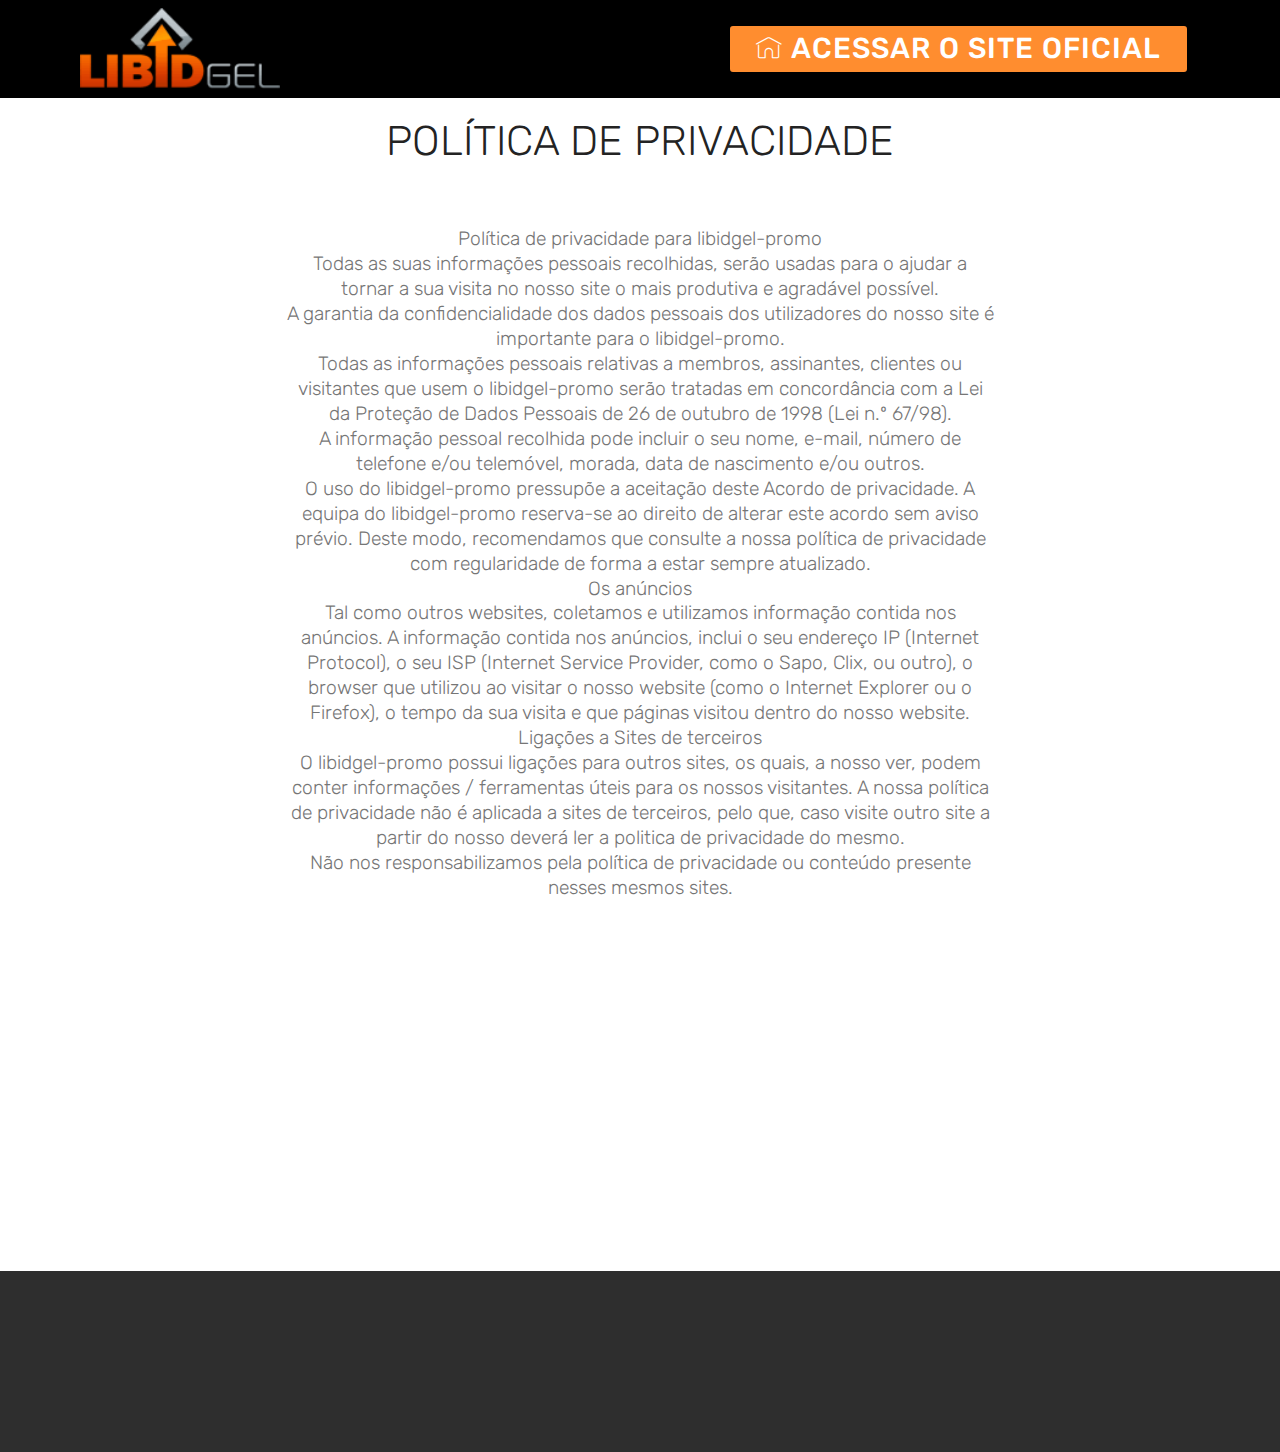
==== politica-de-privacidade.html @ c7ef982f "create github pages" ====
<!DOCTYPE html>
<html  >
<head>
  <!-- Site made with Mobirise Website Builder v4.9.7, https://mobirise.com -->
  <meta charset="UTF-8">
  <meta http-equiv="X-UA-Compatible" content="IE=edge">
  <meta name="generator" content="Mobirise v4.9.7, mobirise.com">
  <meta name="viewport" content="width=device-width, initial-scale=1, minimum-scale=1">
  <link rel="shortcut icon" href="assets/images/icone-128x135.png" type="image/x-icon">
  <meta name="description" content="Políticas de Privacidade LibidGel-Promo">
  
  <title>Política de Privacidade</title>
  <link rel="stylesheet" href="assets/web/assets/mobirise-icons/mobirise-icons.css">
  <link rel="stylesheet" href="assets/tether/tether.min.css">
  <link rel="stylesheet" href="assets/bootstrap/css/bootstrap.min.css">
  <link rel="stylesheet" href="assets/bootstrap/css/bootstrap-grid.min.css">
  <link rel="stylesheet" href="assets/bootstrap/css/bootstrap-reboot.min.css">
  <link rel="stylesheet" href="assets/dropdown/css/style.css">
  <link rel="stylesheet" href="assets/animatecss/animate.min.css">
  <link rel="stylesheet" href="assets/theme/css/style.css">
  <link rel="stylesheet" href="assets/mobirise/css/mbr-additional.css" type="text/css">
  
  
  
</head>
<body>

<!-- Google Analytics -->
<!-- Global site tag (gtag.js) - Google Analytics -->
<script async src="https://www.googletagmanager.com/gtag/js?id=UA-137800608-1"></script>
<script>
  window.dataLayer = window.dataLayer || [];
  function gtag(){dataLayer.push(arguments);}
  gtag('js', new Date());

  gtag('config', 'UA-137800608-1');
</script>
<!-- /Google Analytics -->


  <section class="menu cid-rmMFnK9U9A" once="menu" id="menu1-o">

    

    <nav class="navbar navbar-expand beta-menu navbar-dropdown align-items-center navbar-fixed-top navbar-toggleable-sm">
        <button class="navbar-toggler navbar-toggler-right" type="button" data-toggle="collapse" data-target="#navbarSupportedContent" aria-controls="navbarSupportedContent" aria-expanded="false" aria-label="Toggle navigation">
            <div class="hamburger">
                <span></span>
                <span></span>
                <span></span>
                <span></span>
            </div>
        </button>
        <div class="menu-logo">
            <div class="navbar-brand">
                <span class="navbar-logo">
                    <a href="https://mobirise.co">
                         <img src="assets/images/logo-libid-164x67.png" alt="Mobirise" title="" style="height: 5.1rem;">
                    </a>
                </span>
                
            </div>
        </div>
        <div class="collapse navbar-collapse" id="navbarSupportedContent">
            
            <div class="navbar-buttons mbr-section-btn"><a class="btn btn-sm btn-primary display-4" href="https://mobirise.co"><span class="mbri-home mbr-iconfont mbr-iconfont-btn"></span>
                    ACESSAR O SITE OFICIAL</a></div>
        </div>
    </nav>
</section>

<section class="engine"><a href="https://mobirise.info/v">free html templates</a></section><section class="mbr-section content4 cid-rmMQzLjRsf" id="content4-r">

    

    <div class="container">
        <div class="media-container-row">
            <div class="title col-12 col-md-8">
                <h2 class="align-center pb-3 mbr-fonts-style display-2">POLÍTICA DE PRIVACIDADE<br><br></h2>
                <h3 class="mbr-section-subtitle align-center mbr-light mbr-fonts-style display-5">Política de privacidade para libidgel-promo
<div>Todas as suas informações pessoais recolhidas, serão usadas para o ajudar a tornar a sua visita no nosso site o mais produtiva e agradável possível.
</div><div>
</div><div>A garantia da confidencialidade dos dados pessoais dos utilizadores do nosso site é importante para o libidgel-promo.
</div><div>
</div><div>Todas as informações pessoais relativas a membros, assinantes, clientes ou visitantes que usem o libidgel-promo serão tratadas em concordância com a Lei da Proteção de Dados Pessoais de 26 de outubro de 1998 (Lei n.º 67/98).
</div><div>
</div><div>A informação pessoal recolhida pode incluir o seu nome, e-mail, número de telefone e/ou telemóvel, morada, data de nascimento e/ou outros.
</div><div>
</div><div>O uso do libidgel-promo pressupõe a aceitação deste Acordo de privacidade. A equipa do libidgel-promo reserva-se ao direito de alterar este acordo sem aviso prévio. Deste modo, recomendamos que consulte a nossa política de privacidade com regularidade de forma a estar sempre atualizado.
</div><div>
</div><div>Os anúncios
</div><div>Tal como outros websites, coletamos e utilizamos informação contida nos anúncios. A informação contida nos anúncios, inclui o seu endereço IP (Internet Protocol), o seu ISP (Internet Service Provider, como o Sapo, Clix, ou outro), o browser que utilizou ao visitar o nosso website (como o Internet Explorer ou o Firefox), o tempo da sua visita e que páginas visitou dentro do nosso website.
</div><div>
</div><div>Ligações a Sites de terceiros
</div><div>O libidgel-promo possui ligações para outros sites, os quais, a nosso ver, podem conter informações / ferramentas úteis para os nossos visitantes. A nossa política de privacidade não é aplicada a sites de terceiros, pelo que, caso visite outro site a partir do nosso deverá ler a politica de privacidade do mesmo.
</div><div>
</div><div>Não nos responsabilizamos pela política de privacidade ou conteúdo presente nesses mesmos sites.</div></h3>
                
            </div>
        </div>
    </div>
</section>

<section class="features9 cid-rmMR4OWIjX" id="features9-s">

    

    
    <div class="container">
        <div class="row justify-content-center">
            <div class="card p-3 col-12 col-md-6">
                <div class="media-container-row">
                    <div class="card-img pr-2">
                        <a href="index.html"><span class="mbr-iconfont mbri-home" style="color: rgb(247, 126, 1); fill: rgb(247, 126, 1); font-size: 73px;"></span></a>
                    </div>
                    <div class="card-box">
                        <h4 class="card-title py-3 mbr-fonts-style display-7"><a href="index.html" class="text-info">VOLTAR PARA PÁGINA INICIAL</a></h4>
                        
                    </div>
                </div>
            </div>

            

            

            
        </div>
    </div>
</section>

<section once="footers" class="cid-rmMQmpkQiu" id="footer6-q">

    

    

    <div class="container">
        <div class="media-container-row align-center mbr-white">
            <div class="col-12">
                <p class="mbr-text mb-0 mbr-fonts-style display-7"><a href="politica-de-privacidade.html" target="_blank">POLÍTICA DE PRIVACIDADE</a><br>© Copyright 2019 LibidGel-Promo.github - All Rights Reserved
                </p>
            </div>
        </div>
    </div>
</section>


  <script src="assets/web/assets/jquery/jquery.min.js"></script>
  <script src="assets/popper/popper.min.js"></script>
  <script src="assets/tether/tether.min.js"></script>
  <script src="assets/bootstrap/js/bootstrap.min.js"></script>
  <script src="assets/dropdown/js/script.min.js"></script>
  <script src="assets/touchswipe/jquery.touch-swipe.min.js"></script>
  <script src="assets/viewportchecker/jquery.viewportchecker.js"></script>
  <script src="assets/smoothscroll/smooth-scroll.js"></script>
  <script src="assets/theme/js/script.js"></script>
  
  
 <div id="scrollToTop" class="scrollToTop mbr-arrow-up"><a style="text-align: center;"><i class="mbr-arrow-up-icon mbr-arrow-up-icon-cm cm-icon cm-icon-smallarrow-up"></i></a></div>
    <input name="animation" type="hidden">
  </body>
</html>
---- assets/web/assets/mobirise-icons/mobirise-icons.css ----
@font-face {
  font-family: 'MobiriseIcons';
  src:  url('mobirise-icons.eot?spat4u');
  src:  url('mobirise-icons.eot?spat4u#iefix') format('embedded-opentype'),
    url('mobirise-icons.ttf?spat4u') format('truetype'),
    url('mobirise-icons.woff?spat4u') format('woff'),
    url('mobirise-icons.svg?spat4u#MobiriseIcons') format('svg');
  font-weight: normal;
  font-style: normal;
}

[class^="mbri-"], [class*=" mbri-"] {
  /* use !important to prevent issues with browser extensions that change fonts */
  font-family: MobiriseIcons !important;
  speak: none;
  font-style: normal;
  font-weight: normal;
  font-variant: normal;
  text-transform: none;
  line-height: 1;

  /* Better Font Rendering =========== */
  -webkit-font-smoothing: antialiased;
  -moz-osx-font-smoothing: grayscale;
}

.mbri-add-submenu:before {
  content: "\e900";
}
.mbri-alert:before {
  content: "\e901";
}
.mbri-align-center:before {
  content: "\e902";
}
.mbri-align-justify:before {
  content: "\e903";
}
.mbri-align-left:before {
  content: "\e904";
}
.mbri-align-right:before {
  content: "\e905";
}
.mbri-android:before {
  content: "\e906";
}
.mbri-apple:before {
  content: "\e907";
}
.mbri-arrow-down:before {
  content: "\e908";
}
.mbri-arrow-next:before {
  content: "\e909";
}
.mbri-arrow-prev:before {
  content: "\e90a";
}
.mbri-arrow-up:before {
  content: "\e90b";
}
.mbri-bold:before {
  content: "\e90c";
}
.mbri-bookmark:before {
  content: "\e90d";
}
.mbri-bootstrap:before {
  content: "\e90e";
}
.mbri-briefcase:before {
  content: "\e90f";
}
.mbri-browse:before {
  content: "\e910";
}
.mbri-bulleted-list:before {
  content: "\e911";
}
.mbri-calendar:before {
  content: "\e912";
}
.mbri-camera:before {
  content: "\e913";
}
.mbri-cart-add:before {
  content: "\e914";
}
.mbri-cart-full:before {
  content: "\e915";
}
.mbri-cash:before {
  content: "\e916";
}
.mbri-change-style:before {
  content: "\e917";
}
.mbri-chat:before {
  content: "\e918";
}
.mbri-clock:before {
  content: "\e919";
}
.mbri-close:before {
  content: "\e91a";
}
.mbri-cloud:before {
  content: "\e91b";
}
.mbri-code:before {
  content: "\e91c";
}
.mbri-contact-form:before {
  content: "\e91d";
}
.mbri-credit-card:before {
  content: "\e91e";
}
.mbri-cursor-click:before {
  content: "\e91f";
}
.mbri-cust-feedback:before {
  content: "\e920";
}
.mbri-database:before {
  content: "\e921";
}
.mbri-delivery:before {
  content: "\e922";
}
.mbri-desktop:before {
  content: "\e923";
}
.mbri-devices:before {
  content: "\e924";
}
.mbri-down:before {
  content: "\e925";
}
.mbri-download:before {
  content: "\e989";
}
.mbri-drag-n-drop:before {
  content: "\e927";
}
.mbri-drag-n-drop2:before {
  content: "\e928";
}
.mbri-edit:before {
  content: "\e929";
}
.mbri-edit2:before {
  content: "\e92a";
}
.mbri-error:before {
  content: "\e92b";
}
.mbri-extension:before {
  content: "\e92c";
}
.mbri-features:before {
  content: "\e92d";
}
.mbri-file:before {
  content: "\e92e";
}
.mbri-flag:before {
  content: "\e92f";
}
.mbri-folder:before {
  content: "\e930";
}
.mbri-gift:before {
  content: "\e931";
}
.mbri-github:before {
  content: "\e932";
}
.mbri-globe:before {
  content: "\e933";
}
.mbri-globe-2:before {
  content: "\e934";
}
.mbri-growing-chart:before {
  content: "\e935";
}
.mbri-hearth:before {
  content: "\e936";
}
.mbri-help:before {
  content: "\e937";
}
.mbri-home:before {
  content: "\e938";
}
.mbri-hot-cup:before {
  content: "\e939";
}
.mbri-idea:before {
  content: "\e93a";
}
.mbri-image-gallery:before {
  content: "\e93b";
}
.mbri-image-slider:before {
  content: "\e93c";
}
.mbri-info:before {
  content: "\e93d";
}
.mbri-italic:before {
  content: "\e93e";
}
.mbri-key:before {
  content: "\e93f";
}
.mbri-laptop:before {
  content: "\e940";
}
.mbri-layers:before {
  content: "\e941";
}
.mbri-left-right:before {
  content: "\e942";
}
.mbri-left:before {
  content: "\e943";
}
.mbri-letter:before {
  content: "\e944";
}
.mbri-like:before {
  content: "\e945";
}
.mbri-link:before {
  content: "\e946";
}
.mbri-lock:before {
  content: "\e947";
}
.mbri-login:before {
  content: "\e948";
}
.mbri-logout:before {
  content: "\e949";
}
.mbri-magic-stick:before {
  content: "\e94a";
}
.mbri-map-pin:before {
  content: "\e94b";
}
.mbri-menu:before {
  content: "\e94c";
}
.mbri-mobile:before {
  content: "\e94d";
}
.mbri-mobile2:before {
  content: "\e94e";
}
.mbri-mobirise:before {
  content: "\e94f";
}
.mbri-more-horizontal:before {
  content: "\e950";
}
.mbri-more-vertical:before {
  content: "\e951";
}
.mbri-music:before {
  content: "\e952";
}
.mbri-new-file:before {
  content: "\e953";
}
.mbri-numbered-list:before {
  content: "\e954";
}
.mbri-opened-folder:before {
  content: "\e955";
}
.mbri-pages:before {
  content: "\e956";
}
.mbri-paper-plane:before {
  content: "\e957";
}
.mbri-paperclip:before {
  content: "\e958";
}
.mbri-photo:before {
  content: "\e959";
}
.mbri-photos:before {
  content: "\e95a";
}
.mbri-pin:before {
  content: "\e95b";
}
.mbri-play:before {
  content: "\e95c";
}
.mbri-plus:before {
  content: "\e95d";
}
.mbri-preview:before {
  content: "\e95e";
}
.mbri-print:before {
  content: "\e95f";
}
.mbri-protect:before {
  content: "\e960";
}
.mbri-question:before {
  content: "\e961";
}
.mbri-quote-left:before {
  content: "\e962";
}
.mbri-quote-right:before {
  content: "\e963";
}
.mbri-refresh:before {
  content: "\e964";
}
.mbri-responsive:before {
  content: "\e965";
}
.mbri-right:before {
  content: "\e966";
}
.mbri-rocket:before {
  content: "\e967";
}
.mbri-sad-face:before {
  content: "\e968";
}
.mbri-sale:before {
  content: "\e969";
}
.mbri-save:before {
  content: "\e96a";
}
.mbri-search:before {
  content: "\e96b";
}
.mbri-setting:before {
  content: "\e96c";
}
.mbri-setting2:before {
  content: "\e96d";
}
.mbri-setting3:before {
  content: "\e96e";
}
.mbri-share:before {
  content: "\e96f";
}
.mbri-shopping-bag:before {
  content: "\e970";
}
.mbri-shopping-basket:before {
  content: "\e971";
}
.mbri-shopping-cart:before {
  content: "\e972";
}
.mbri-sites:before {
  content: "\e973";
}
.mbri-smile-face:before {
  content: "\e974";
}
.mbri-speed:before {
  content: "\e975";
}
.mbri-star:before {
  content: "\e976";
}
.mbri-success:before {
  content: "\e977";
}
.mbri-sun:before {
  content: "\e978";
}
.mbri-sun2:before {
  content: "\e979";
}
.mbri-tablet:before {
  content: "\e97a";
}
.mbri-tablet-vertical:before {
  content: "\e97b";
}
.mbri-target:before {
  content: "\e97c";
}
.mbri-timer:before {
  content: "\e97d";
}
.mbri-to-ftp:before {
  content: "\e97e";
}
.mbri-to-local-drive:before {
  content: "\e97f";
}
.mbri-touch-swipe:before {
  content: "\e980";
}
.mbri-touch:before {
  content: "\e981";
}
.mbri-trash:before {
  content: "\e982";
}
.mbri-underline:before {
  content: "\e983";
}
.mbri-unlink:before {
  content: "\e984";
}
.mbri-unlock:before {
  content: "\e985";
}
.mbri-up-down:before {
  content: "\e986";
}
.mbri-up:before {
  content: "\e987";
}
.mbri-update:before {
  content: "\e988";
}
.mbri-upload:before {
 content: "\e926"; 
}
.mbri-user:before {
  content: "\e98a";
}
.mbri-user2:before {
  content: "\e98b";
}
.mbri-users:before {
  content: "\e98c";
}
.mbri-video:before {
  content: "\e98d";
}
.mbri-video-play:before {
  content: "\e98e";
}
.mbri-watch:before {
  content: "\e98f";
}
.mbri-website-theme:before {
  content: "\e990";
}
.mbri-wifi:before {
  content: "\e991";
}
.mbri-windows:before {
  content: "\e992";
}
.mbri-zoom-out:before {
  content: "\e993";
}
.mbri-redo:before {
  content: "\e994";
}
.mbri-undo:before {
  content: "\e995";
}
---- assets/dropdown/css/style.css ----
.navbar-dropdown {
  left: 0;
  padding: 0;
  position: absolute;
  right: 0;
  top: 0;
  transition: all 0.45s ease;
  z-index: 1030;
  background: #282828; }
  .navbar-dropdown .navbar-logo {
    margin-right: 0.8rem;
    transition: margin 0.3s ease-in-out;
    vertical-align: middle; }
    .navbar-dropdown .navbar-logo img {
      height: 3.125rem;
      transition: all 0.3s ease-in-out; }
    .navbar-dropdown .navbar-logo.mbr-iconfont {
      font-size: 3.125rem;
      line-height: 3.125rem; }
  .navbar-dropdown .navbar-caption {
    font-weight: 700;
    white-space: normal;
    vertical-align: -4px;
    line-height: 3.125rem !important; }
    .navbar-dropdown .navbar-caption, .navbar-dropdown .navbar-caption:hover {
      color: inherit;
      text-decoration: none; }
  .navbar-dropdown .mbr-iconfont + .navbar-caption {
    vertical-align: -1px; }
  .navbar-dropdown.navbar-fixed-top {
    position: fixed; }
  .navbar-dropdown .navbar-brand span {
    vertical-align: -4px; }
  .navbar-dropdown.bg-color.transparent {
    background: none; }
  .navbar-dropdown.navbar-short .navbar-brand {
    padding: 0.625rem 0; }
    .navbar-dropdown.navbar-short .navbar-brand span {
      vertical-align: -1px; }
  .navbar-dropdown.navbar-short .navbar-caption {
    line-height: 2.375rem !important;
    vertical-align: -2px; }
  .navbar-dropdown.navbar-short .navbar-logo {
    margin-right: 0.5rem; }
    .navbar-dropdown.navbar-short .navbar-logo img {
      height: 2.375rem; }
    .navbar-dropdown.navbar-short .navbar-logo.mbr-iconfont {
      font-size: 2.375rem;
      line-height: 2.375rem; }
  .navbar-dropdown.navbar-short .mbr-table-cell {
    height: 3.625rem; }
  .navbar-dropdown .navbar-close {
    left: 0.6875rem;
    position: fixed;
    top: 0.75rem;
    z-index: 1000; }
  .navbar-dropdown .hamburger-icon {
    content: "";
    display: inline-block;
    vertical-align: middle;
    width: 16px;
    -webkit-box-shadow: 0 -6px 0 1px #282828,0 0 0 1px #282828,0 6px 0 1px #282828;
    -moz-box-shadow: 0 -6px 0 1px #282828,0 0 0 1px #282828,0 6px 0 1px #282828;
    box-shadow: 0 -6px 0 1px #282828,0 0 0 1px #282828,0 6px 0 1px #282828; }

.dropdown-menu .dropdown-toggle[data-toggle="dropdown-submenu"]::after {
  border-bottom: 0.35em solid transparent;
  border-left: 0.35em solid;
  border-right: 0;
  border-top: 0.35em solid transparent;
  margin-left: 0.3rem; }

.dropdown-menu .dropdown-item:focus {
  outline: 0; }

.nav-dropdown {
  font-size: 0.75rem;
  font-weight: 500;
  height: auto !important; }
  .nav-dropdown .nav-btn {
    padding-left: 1rem; }
  .nav-dropdown .link {
    margin: .667em 1.667em;
    font-weight: 500;
    padding: 0;
    transition: color .2s ease-in-out; }
    .nav-dropdown .link.dropdown-toggle {
      margin-right: 2.583em; }
      .nav-dropdown .link.dropdown-toggle::after {
        margin-left: .25rem;
        border-top: 0.35em solid;
        border-right: 0.35em solid transparent;
        border-left: 0.35em solid transparent;
        border-bottom: 0; }
      .nav-dropdown .link.dropdown-toggle[aria-expanded="true"] {
        margin: 0;
        padding: 0.667em 3.263em  0.667em 1.667em; }
  .nav-dropdown .link::after,
  .nav-dropdown .dropdown-item::after {
    color: inherit; }
  .nav-dropdown .btn {
    font-size: 0.75rem;
    font-weight: 700;
    letter-spacing: 0;
    margin-bottom: 0;
    padding-left: 1.25rem;
    padding-right: 1.25rem; }
  .nav-dropdown .dropdown-menu {
    border-radius: 0;
    border: 0;
    left: 0;
    margin: 0;
    padding-bottom: 1.25rem;
    padding-top: 1.25rem;
    position: relative; }
  .nav-dropdown .dropdown-submenu {
    margin-left: 0.125rem;
    top: 0; }
  .nav-dropdown .dropdown-item {
    font-weight: 500;
    line-height: 2;
    padding: 0.3846em 4.615em 0.3846em 1.5385em;
    position: relative;
    transition: color .2s ease-in-out, background-color .2s ease-in-out; }
    .nav-dropdown .dropdown-item::after {
      margin-top: -0.3077em;
      position: absolute;
      right: 1.1538em;
      top: 50%; }
    .nav-dropdown .dropdown-item:focus, .nav-dropdown .dropdown-item:hover {
      background: none; }

@media (max-width: 767px) {
  .nav-dropdown.navbar-toggleable-sm {
    bottom: 0;
    display: none;
    left: 0;
    overflow-x: hidden;
    position: fixed;
    top: 0;
    transform: translateX(-100%);
    -ms-transform: translateX(-100%);
    -webkit-transform: translateX(-100%);
    width: 18.75rem;
    z-index: 999; } }
.nav-dropdown.navbar-toggleable-xl {
  bottom: 0;
  display: none;
  left: 0;
  overflow-x: hidden;
  position: fixed;
  top: 0;
  transform: translateX(-100%);
  -ms-transform: translateX(-100%);
  -webkit-transform: translateX(-100%);
  width: 18.75rem;
  z-index: 999; }

.nav-dropdown-sm {
  display: block !important;
  overflow-x: hidden;
  overflow: auto;
  padding-top: 3.875rem; }
  .nav-dropdown-sm::after {
    content: "";
    display: block;
    height: 3rem;
    width: 100%; }
  .nav-dropdown-sm.collapse.in ~ .navbar-close {
    display: block !important; }
  .nav-dropdown-sm.collapsing, .nav-dropdown-sm.collapse.in {
    transform: translateX(0);
    -ms-transform: translateX(0);
    -webkit-transform: translateX(0);
    transition: all 0.25s ease-out;
    -webkit-transition: all 0.25s ease-out;
    background: #282828; }
  .nav-dropdown-sm.collapsing[aria-expanded="false"] {
    transform: translateX(-100%);
    -ms-transform: translateX(-100%);
    -webkit-transform: translateX(-100%); }
  .nav-dropdown-sm .nav-item {
    display: block;
    margin-left: 0 !important;
    padding-left: 0; }
  .nav-dropdown-sm .link,
  .nav-dropdown-sm .dropdown-item {
    border-top: 1px dotted rgba(255, 255, 255, 0.1);
    font-size: 0.8125rem;
    line-height: 1.6;
    margin: 0 !important;
    padding: 0.875rem 2.4rem 0.875rem 1.5625rem !important;
    position: relative;
    white-space: normal; }
    .nav-dropdown-sm .link:focus, .nav-dropdown-sm .link:hover,
    .nav-dropdown-sm .dropdown-item:focus,
    .nav-dropdown-sm .dropdown-item:hover {
      background: rgba(0, 0, 0, 0.2) !important;
      color: #c0a375; }
  .nav-dropdown-sm .nav-btn {
    position: relative;
    padding: 1.5625rem 1.5625rem 0 1.5625rem; }
    .nav-dropdown-sm .nav-btn::before {
      border-top: 1px dotted rgba(255, 255, 255, 0.1);
      content: "";
      left: 0;
      position: absolute;
      top: 0;
      width: 100%; }
    .nav-dropdown-sm .nav-btn + .nav-btn {
      padding-top: 0.625rem; }
      .nav-dropdown-sm .nav-btn + .nav-btn::before {
        display: none; }
  .nav-dropdown-sm .btn {
    padding: 0.625rem 0; }
  .nav-dropdown-sm .dropdown-toggle[data-toggle="dropdown-submenu"]::after {
    margin-left: .25rem;
    border-top: 0.35em solid;
    border-right: 0.35em solid transparent;
    border-left: 0.35em solid transparent;
    border-bottom: 0; }
  .nav-dropdown-sm .dropdown-toggle[data-toggle="dropdown-submenu"][aria-expanded="true"]::after {
    border-top: 0;
    border-right: 0.35em solid transparent;
    border-left: 0.35em solid transparent;
    border-bottom: 0.35em solid; }
  .nav-dropdown-sm .dropdown-menu {
    margin: 0;
    padding: 0;
    position: relative;
    top: 0;
    left: 0;
    width: 100%;
    border: 0;
    float: none;
    border-radius: 0;
    background: none; }
  .nav-dropdown-sm .dropdown-submenu {
    left: 100%;
    margin-left: 0.125rem;
    margin-top: -1.25rem;
    top: 0; }

.navbar-toggleable-sm .nav-dropdown .dropdown-menu {
  position: absolute; }

.navbar-toggleable-sm .nav-dropdown .dropdown-submenu {
  left: 100%;
  margin-left: 0.125rem;
  margin-top: -1.25rem;
  top: 0; }

.navbar-toggleable-sm.opened .nav-dropdown .dropdown-menu {
  position: relative; }

.navbar-toggleable-sm.opened .nav-dropdown .dropdown-submenu {
  left: 0;
  margin-left: 00rem;
  margin-top: 0rem;
  top: 0; }

.is-builder .nav-dropdown.collapsing {
  transition: none !important; }

/*# sourceMappingURL=style.css.map */
---- assets/theme/css/style.css ----
/*!
 * Mobirise v4 theme (https://mobirise.com/)
 * Copyright 2017 Mobirise
 */
section {
  background-color: #eeeeee; }

section,
.container,
.container-fluid {
  position: relative;
  word-wrap: break-word; }

a.mbr-iconfont:hover {
  text-decoration: none; }

.article .lead p, .article .lead ul, .article .lead ol, .article .lead pre, .article .lead blockquote {
  margin-bottom: 0; }

a {
  font-style: normal;
  font-weight: 400;
  cursor: pointer; }
  a, a:hover {
    text-decoration: none; }

figure {
  margin-bottom: 0; }

body {
  color: #232323; }

h1, h2, h3, h4, h5, h6,
.h1, .h2, .h3, .h4, .h5, .h6,
.display-1, .display-2, .display-3, .display-4 {
  line-height: 1;
  word-break: break-word;
  word-wrap: break-word; }

b, strong {
  font-weight: bold; }

blockquote {
  padding: 10px 0 10px 20px;
  position: relative;
  border-left: 2px solid;
  border-color: #ff3366; }

input:-webkit-autofill, input:-webkit-autofill:hover, input:-webkit-autofill:focus, input:-webkit-autofill:active {
  transition-delay: 9999s;
  transition-property: background-color, color; }

textarea[type="hidden"] {
  display: none; }

body {
  position: relative; }

section {
  background-position: 50% 50%;
  background-repeat: no-repeat;
  background-size: cover; }
  section .mbr-background-video,
  section .mbr-background-video-preview {
    position: absolute;
    bottom: 0;
    left: 0;
    right: 0;
    top: 0; }

.hidden {
  visibility: hidden; }

.mbr-z-index20 {
  z-index: 20; }

/*! Base colors */
.mbr-white {
  color: #ffffff; }

.mbr-black {
  color: #000000; }

.mbr-bg-white {
  background-color: #ffffff; }

.mbr-bg-black {
  background-color: #000000; }

/*! Text-aligns */
.align-left {
  text-align: left; }

.align-center {
  text-align: center; }

.align-right {
  text-align: right; }

@media (max-width: 767px) {
  .align-left, .align-center, .align-right, .mbr-section-btn, .mbr-section-title {
    text-align: center; } }
/*! Font-weight  */
.mbr-light {
  font-weight: 300; }

.mbr-regular {
  font-weight: 400; }

.mbr-semibold {
  font-weight: 500; }

.mbr-bold {
  font-weight: 700; }

/*! Media  */
.media-size-item {
  -webkit-flex: 1 1 auto;
  -moz-flex: 1 1 auto;
  -ms-flex: 1 1 auto;
  -o-flex: 1 1 auto;
  flex: 1 1 auto; }

.media-content {
  -webkit-flex-basis: 100%;
  flex-basis: 100%; }

.media-container-row {
  display: -ms-flexbox;
  display: -webkit-flex;
  display: flex;
  -webkit-flex-direction: row;
  -ms-flex-direction: row;
  flex-direction: row;
  -webkit-flex-wrap: wrap;
  -ms-flex-wrap: wrap;
  flex-wrap: wrap;
  -webkit-justify-content: center;
  -ms-flex-pack: center;
  justify-content: center;
  -webkit-align-content: center;
  -ms-flex-line-pack: center;
  align-content: center;
  -webkit-align-items: start;
  -ms-flex-align: start;
  align-items: start; }
  .media-container-row .media-size-item {
    width: 400px; }

.media-container-column {
  display: -ms-flexbox;
  display: -webkit-flex;
  display: flex;
  -webkit-flex-direction: column;
  -ms-flex-direction: column;
  flex-direction: column;
  -webkit-flex-wrap: wrap;
  -ms-flex-wrap: wrap;
  flex-wrap: wrap;
  -webkit-justify-content: center;
  -ms-flex-pack: center;
  justify-content: center;
  -webkit-align-content: center;
  -ms-flex-line-pack: center;
  align-content: center;
  -webkit-align-items: stretch;
  -ms-flex-align: stretch;
  align-items: stretch; }
  .media-container-column > * {
    width: 100%; }

@media (min-width: 992px) {
  .media-container-row {
    -webkit-flex-wrap: nowrap;
    -ms-flex-wrap: nowrap;
    flex-wrap: nowrap; } }
figure {
  overflow: hidden; }

figure[mbr-media-size] {
  transition: width 0.1s; }

.mbr-figure img, .mbr-figure iframe {
  display: block;
  width: 100%; }

.card {
  background-color: transparent;
  border: none; }

.card-img {
  text-align: center;
  flex-shrink: 0;
  -webkit-flex-shrink: 0; }

.media {
  max-width: 100%;
  margin: 0 auto; }

.mbr-figure {
  -ms-flex-item-align: center;
  -ms-grid-row-align: center;
  -webkit-align-self: center;
  align-self: center; }

.media-container > div {
  max-width: 100%; }

.mbr-figure img, .card-img img {
  width: 100%; }

@media (max-width: 991px) {
  .media-size-item {
    width: auto !important; }

  .media {
    width: auto; }

  .mbr-figure {
    width: 100% !important; } }
/*! Buttons */
.mbr-section-btn {
  margin-left: -.25rem;
  margin-right: -.25rem;
  font-size: 0; }

nav .mbr-section-btn {
  margin-left: 0rem;
  margin-right: 0rem; }

/*! Btn icon margin */
.btn .mbr-iconfont, .btn.btn-sm .mbr-iconfont {
  cursor: pointer;
  margin-right: 0.5rem; }

.btn.btn-md .mbr-iconfont, .btn.btn-md .mbr-iconfont {
  margin-right: 0.8rem; }

.mbr-regular {
  font-weight: 400; }

.mbr-semibold {
  font-weight: 500; }

.mbr-bold {
  font-weight: 700; }

[type="submit"] {
  -webkit-appearance: none; }

/*! Full-screen */
.mbr-fullscreen .mbr-overlay {
  min-height: 100vh; }

.mbr-fullscreen {
  display: flex;
  display: -webkit-flex;
  display: -moz-flex;
  display: -ms-flex;
  display: -o-flex;
  align-items: center;
  -webkit-align-items: center;
  min-height: 100vh;
  padding-top: 3rem;
  padding-bottom: 3rem; }

/*! Map */
.map {
  height: 25rem;
  position: relative; }
  .map iframe {
    width: 100%;
    height: 100%; }

/* Form */
.form-asterisk {
  font-family: initial;
  position: absolute;
  top: -2px;
  font-weight: normal; }

/*! Scroll to top arrow */
.mbr-arrow-up {
  bottom: 25px;
  right: 90px;
  position: fixed;
  text-align: right;
  z-index: 5000;
  color: #ffffff;
  font-size: 32px;
  transform: rotate(180deg);
  -webkit-transform: rotate(180deg); }

.mbr-arrow-up a {
  background: rgba(0, 0, 0, 0.2);
  border-radius: 3px;
  color: #fff;
  display: inline-block;
  height: 60px;
  width: 60px;
  outline-style: none !important;
  position: relative;
  text-decoration: none;
  transition: all .3s ease-in-out;
  cursor: pointer;
  text-align: center; }
  .mbr-arrow-up a:hover {
    background-color: rgba(0, 0, 0, 0.4); }
  .mbr-arrow-up a i {
    line-height: 60px; }

.mbr-arrow-up-icon {
  display: block;
  color: #fff; }

.mbr-arrow-up-icon::before {
  content: "\203a";
  display: inline-block;
  font-family: serif;
  font-size: 32px;
  line-height: 1;
  font-style: normal;
  position: relative;
  top: 6px;
  left: -4px;
  -webkit-transform: rotate(-90deg);
  transform: rotate(-90deg); }

/*! Arrow Down */
.mbr-arrow {
  position: absolute;
  bottom: 45px;
  left: 50%;
  width: 60px;
  height: 60px;
  cursor: pointer;
  background-color: rgba(80, 80, 80, 0.5);
  border-radius: 50%;
  -webkit-transform: translateX(-50%);
  transform: translateX(-50%); }
  .mbr-arrow > a {
    display: inline-block;
    text-decoration: none;
    outline-style: none;
    -webkit-animation: arrowdown 1.7s ease-in-out infinite;
    animation: arrowdown 1.7s ease-in-out infinite; }
    .mbr-arrow > a > i {
      position: absolute;
      top: -2px;
      left: 15px;
      font-size: 2rem; }

@keyframes arrowdown {
  0% {
    transform: translateY(0px);
    -webkit-transform: translateY(0px); }
  50% {
    transform: translateY(-5px);
    -webkit-transform: translateY(-5px); }
  100% {
    transform: translateY(0px);
    -webkit-transform: translateY(0px); } }
@-webkit-keyframes arrowdown {
  0% {
    transform: translateY(0px);
    -webkit-transform: translateY(0px); }
  50% {
    transform: translateY(-5px);
    -webkit-transform: translateY(-5px); }
  100% {
    transform: translateY(0px);
    -webkit-transform: translateY(0px); } }
@media (max-width: 500px) {
  .mbr-arrow-up {
    left: 50%;
    right: auto;
    transform: translateX(-50%) rotate(180deg);
    -webkit-transform: translateX(-50%) rotate(180deg); } }
/*Gradients animation*/
@keyframes gradient-animation {
  from {
    background-position: 0% 100%;
    animation-timing-function: ease-in-out; }
  to {
    background-position: 100% 0%;
    animation-timing-function: ease-in-out; } }
@-webkit-keyframes gradient-animation {
  from {
    background-position: 0% 100%;
    animation-timing-function: ease-in-out; }
  to {
    background-position: 100% 0%;
    animation-timing-function: ease-in-out; } }
.bg-gradient {
  background-size: 200% 200%;
  animation: gradient-animation 5s infinite alternate;
  -webkit-animation: gradient-animation 5s infinite alternate; }

.menu .navbar-brand {
  display: -webkit-flex; }
  .menu .navbar-brand span {
    display: flex;
    display: -webkit-flex; }
  .menu .navbar-brand .navbar-caption-wrap {
    display: -webkit-flex; }
  .menu .navbar-brand .navbar-logo img {
    display: -webkit-flex; }
@media (min-width: 768px) and (max-width: 991px) {
  .menu .navbar-toggleable-sm .navbar-nav {
    display: -webkit-box;
    display: -webkit-flex;
    display: -ms-flexbox; } }
@media (min-width: 992px) {
  .menu .navbar-nav.nav-dropdown {
    display: -webkit-flex; }
  .menu .navbar-toggleable-sm .navbar-collapse {
    display: -webkit-flex !important; } }
@media (max-width: 767px) {
  .menu .navbar-collapse {
    max-height: 80vh; }
  .menu .dropdown-menu {
    max-height: 60vh; } }

.navbar {
  display: -webkit-flex;
  -webkit-flex-wrap: wrap;
  -webkit-align-items: center;
  -webkit-justify-content: space-between; }

.navbar-collapse {
  -webkit-flex-basis: 100%;
  -webkit-flex-grow: 1;
  -webkit-align-items: center;
  max-height: 93.5vh; }
  .navbar-collapse.show {
    overflow: auto; }

.nav-dropdown .link {
  padding: .667em 1.667em !important;
  margin: 0 !important; }

.nav {
  display: -webkit-flex;
  -webkit-flex-wrap: wrap; }

.row {
  display: -webkit-flex;
  -webkit-flex-wrap: wrap; }

.justify-content-center {
  -webkit-justify-content: center; }

.form-inline {
  display: -webkit-flex;
  -webkit-flex-flow: row wrap;
  -webkit-align-items: center; }

.card-wrapper {
  -webkit-flex: 1; }

.carousel-control {
  z-index: 10;
  display: -webkit-flex;
  -webkit-align-items: center;
  -webkit-justify-content: center; }

.carousel-controls {
  display: -webkit-flex; }

.media {
  display: -webkit-flex; }

.jq-selectbox__select {
  padding: 1.07em .5em;
  position: absolute;
  top: 0;
  left: 0;
  width: 100%; }

.jq-selectbox__dropdown {
  position: absolute;
  top: 100% !important;
  left: 0 !important;
  width: 100% !important; }

.jq-selectbox__trigger-arrow {
  transform: translateY(-50%); }

.jq-selectbox li {
  padding: 1.07em .5em; }

/*# sourceMappingURL=style.css.map */
.engine {
	position: absolute;
	text-indent: -2400px;
	text-align: center;
	padding: 0;
	top: 0;
	left: -2400px;
}
---- assets/mobirise/css/mbr-additional.css ----
@import url(https://fonts.googleapis.com/css?family=Rubik:300,300i,400,400i,500,500i,700,700i,900,900i);





body {
  font-style: normal;
  line-height: 1.5;
}
.mbr-section-title {
  font-style: normal;
  line-height: 1.2;
}
.mbr-section-subtitle {
  line-height: 1.3;
}
.mbr-text {
  font-style: normal;
  line-height: 1.6;
}
.display-1 {
  font-family: 'Rubik', sans-serif;
  font-size: 2.6rem;
}
.display-1 > .mbr-iconfont {
  font-size: 4.16rem;
}
.display-2 {
  font-family: 'Rubik', sans-serif;
  font-size: 2.6rem;
}
.display-2 > .mbr-iconfont {
  font-size: 4.16rem;
}
.display-4 {
  font-family: 'Rubik', sans-serif;
  font-size: 1.8rem;
}
.display-4 > .mbr-iconfont {
  font-size: 2.88rem;
}
.display-5 {
  font-family: 'Rubik', sans-serif;
  font-size: 1.2rem;
}
.display-5 > .mbr-iconfont {
  font-size: 1.92rem;
}
.display-7 {
  font-family: 'Rubik', sans-serif;
  font-size: 1.2rem;
}
.display-7 > .mbr-iconfont {
  font-size: 1.92rem;
}
/* ---- Fluid typography for mobile devices ---- */
/* 1.4 - font scale ratio ( bootstrap == 1.42857 ) */
/* 100vw - current viewport width */
/* (48 - 20)  48 == 48rem == 768px, 20 == 20rem == 320px(minimal supported viewport) */
/* 0.65 - min scale variable, may vary */
@media (max-width: 768px) {
  .display-1 {
    font-size: 2.08rem;
    font-size: calc( 1.56rem + (2.6 - 1.56) * ((100vw - 20rem) / (48 - 20)));
    line-height: calc( 1.4 * (1.56rem + (2.6 - 1.56) * ((100vw - 20rem) / (48 - 20))));
  }
  .display-2 {
    font-size: 2.08rem;
    font-size: calc( 1.56rem + (2.6 - 1.56) * ((100vw - 20rem) / (48 - 20)));
    line-height: calc( 1.4 * (1.56rem + (2.6 - 1.56) * ((100vw - 20rem) / (48 - 20))));
  }
  .display-4 {
    font-size: 1.44rem;
    font-size: calc( 1.28rem + (1.8 - 1.28) * ((100vw - 20rem) / (48 - 20)));
    line-height: calc( 1.4 * (1.28rem + (1.8 - 1.28) * ((100vw - 20rem) / (48 - 20))));
  }
  .display-5 {
    font-size: 0.96rem;
    font-size: calc( 1.07rem + (1.2 - 1.07) * ((100vw - 20rem) / (48 - 20)));
    line-height: calc( 1.4 * (1.07rem + (1.2 - 1.07) * ((100vw - 20rem) / (48 - 20))));
  }
}
/* Buttons */
.btn {
  font-weight: 500;
  border-width: 2px;
  font-style: normal;
  letter-spacing: 1px;
  margin: .4rem .8rem;
  white-space: normal;
  -webkit-transition: all 0.3s ease-in-out;
  -moz-transition: all 0.3s ease-in-out;
  transition: all 0.3s ease-in-out;
  display: inline-flex;
  align-items: center;
  justify-content: center;
  word-break: break-word;
  -webkit-align-items: center;
  -webkit-justify-content: center;
  display: -webkit-inline-flex;
  padding: 1rem 3rem;
  border-radius: 3px;
}
.btn-sm {
  font-weight: 500;
  letter-spacing: 1px;
  -webkit-transition: all 0.3s ease-in-out;
  -moz-transition: all 0.3s ease-in-out;
  transition: all 0.3s ease-in-out;
  padding: 0.6rem 1.5rem;
  border-radius: 3px;
}
.btn-md {
  font-weight: 500;
  letter-spacing: 1px;
  margin: .4rem .8rem !important;
  -webkit-transition: all 0.3s ease-in-out;
  -moz-transition: all 0.3s ease-in-out;
  transition: all 0.3s ease-in-out;
  padding: 1rem 3rem;
  border-radius: 3px;
}
.btn-lg {
  font-weight: 500;
  letter-spacing: 1px;
  margin: .4rem .8rem !important;
  -webkit-transition: all 0.3s ease-in-out;
  -moz-transition: all 0.3s ease-in-out;
  transition: all 0.3s ease-in-out;
  padding: 1.2rem 3.2rem;
  border-radius: 3px;
}
.bg-primary {
  background-color: #ff8d2f !important;
}
.bg-success {
  background-color: #f7ed4a !important;
}
.bg-info {
  background-color: #82786e !important;
}
.bg-warning {
  background-color: #879a9f !important;
}
.bg-danger {
  background-color: #b1a374 !important;
}
.btn-primary,
.btn-primary:active {
  background-color: #ff8d2f !important;
  border-color: #ff8d2f !important;
  color: #ffffff !important;
}
.btn-primary:hover,
.btn-primary:focus,
.btn-primary.focus,
.btn-primary.active {
  color: #ffffff !important;
  background-color: #e26600 !important;
  border-color: #e26600 !important;
}
.btn-primary.disabled,
.btn-primary:disabled {
  color: #ffffff !important;
  background-color: #e26600 !important;
  border-color: #e26600 !important;
}
.btn-secondary,
.btn-secondary:active {
  background-color: #ff3366 !important;
  border-color: #ff3366 !important;
  color: #ffffff !important;
}
.btn-secondary:hover,
.btn-secondary:focus,
.btn-secondary.focus,
.btn-secondary.active {
  color: #ffffff !important;
  background-color: #e50039 !important;
  border-color: #e50039 !important;
}
.btn-secondary.disabled,
.btn-secondary:disabled {
  color: #ffffff !important;
  background-color: #e50039 !important;
  border-color: #e50039 !important;
}
.btn-info,
.btn-info:active {
  background-color: #82786e !important;
  border-color: #82786e !important;
  color: #ffffff !important;
}
.btn-info:hover,
.btn-info:focus,
.btn-info.focus,
.btn-info.active {
  color: #ffffff !important;
  background-color: #59524b !important;
  border-color: #59524b !important;
}
.btn-info.disabled,
.btn-info:disabled {
  color: #ffffff !important;
  background-color: #59524b !important;
  border-color: #59524b !important;
}
.btn-success,
.btn-success:active {
  background-color: #f7ed4a !important;
  border-color: #f7ed4a !important;
  color: #3f3c03 !important;
}
.btn-success:hover,
.btn-success:focus,
.btn-success.focus,
.btn-success.active {
  color: #3f3c03 !important;
  background-color: #eadd0a !important;
  border-color: #eadd0a !important;
}
.btn-success.disabled,
.btn-success:disabled {
  color: #3f3c03 !important;
  background-color: #eadd0a !important;
  border-color: #eadd0a !important;
}
.btn-warning,
.btn-warning:active {
  background-color: #879a9f !important;
  border-color: #879a9f !important;
  color: #ffffff !important;
}
.btn-warning:hover,
.btn-warning:focus,
.btn-warning.focus,
.btn-warning.active {
  color: #ffffff !important;
  background-color: #617479 !important;
  border-color: #617479 !important;
}
.btn-warning.disabled,
.btn-warning:disabled {
  color: #ffffff !important;
  background-color: #617479 !important;
  border-color: #617479 !important;
}
.btn-danger,
.btn-danger:active {
  background-color: #b1a374 !important;
  border-color: #b1a374 !important;
  color: #ffffff !important;
}
.btn-danger:hover,
.btn-danger:focus,
.btn-danger.focus,
.btn-danger.active {
  color: #ffffff !important;
  background-color: #8b7d4e !important;
  border-color: #8b7d4e !important;
}
.btn-danger.disabled,
.btn-danger:disabled {
  color: #ffffff !important;
  background-color: #8b7d4e !important;
  border-color: #8b7d4e !important;
}
.btn-white {
  color: #333333 !important;
}
.btn-white,
.btn-white:active {
  background-color: #ffffff !important;
  border-color: #ffffff !important;
  color: #808080 !important;
}
.btn-white:hover,
.btn-white:focus,
.btn-white.focus,
.btn-white.active {
  color: #808080 !important;
  background-color: #d9d9d9 !important;
  border-color: #d9d9d9 !important;
}
.btn-white.disabled,
.btn-white:disabled {
  color: #808080 !important;
  background-color: #d9d9d9 !important;
  border-color: #d9d9d9 !important;
}
.btn-black,
.btn-black:active {
  background-color: #333333 !important;
  border-color: #333333 !important;
  color: #ffffff !important;
}
.btn-black:hover,
.btn-black:focus,
.btn-black.focus,
.btn-black.active {
  color: #ffffff !important;
  background-color: #0d0d0d !important;
  border-color: #0d0d0d !important;
}
.btn-black.disabled,
.btn-black:disabled {
  color: #ffffff !important;
  background-color: #0d0d0d !important;
  border-color: #0d0d0d !important;
}
.btn-primary-outline,
.btn-primary-outline:active {
  background: none;
  border-color: #c85a00;
  color: #c85a00;
}
.btn-primary-outline:hover,
.btn-primary-outline:focus,
.btn-primary-outline.focus,
.btn-primary-outline.active {
  color: #ffffff;
  background-color: #ff8d2f;
  border-color: #ff8d2f;
}
.btn-primary-outline.disabled,
.btn-primary-outline:disabled {
  color: #ffffff !important;
  background-color: #ff8d2f !important;
  border-color: #ff8d2f !important;
}
.btn-secondary-outline,
.btn-secondary-outline:active {
  background: none;
  border-color: #cc0033;
  color: #cc0033;
}
.btn-secondary-outline:hover,
.btn-secondary-outline:focus,
.btn-secondary-outline.focus,
.btn-secondary-outline.active {
  color: #ffffff;
  background-color: #ff3366;
  border-color: #ff3366;
}
.btn-secondary-outline.disabled,
.btn-secondary-outline:disabled {
  color: #ffffff !important;
  background-color: #ff3366 !important;
  border-color: #ff3366 !important;
}
.btn-info-outline,
.btn-info-outline:active {
  background: none;
  border-color: #4b453f;
  color: #4b453f;
}
.btn-info-outline:hover,
.btn-info-outline:focus,
.btn-info-outline.focus,
.btn-info-outline.active {
  color: #ffffff;
  background-color: #82786e;
  border-color: #82786e;
}
.btn-info-outline.disabled,
.btn-info-outline:disabled {
  color: #ffffff !important;
  background-color: #82786e !important;
  border-color: #82786e !important;
}
.btn-success-outline,
.btn-success-outline:active {
  background: none;
  border-color: #d2c609;
  color: #d2c609;
}
.btn-success-outline:hover,
.btn-success-outline:focus,
.btn-success-outline.focus,
.btn-success-outline.active {
  color: #3f3c03;
  background-color: #f7ed4a;
  border-color: #f7ed4a;
}
.btn-success-outline.disabled,
.btn-success-outline:disabled {
  color: #3f3c03 !important;
  background-color: #f7ed4a !important;
  border-color: #f7ed4a !important;
}
.btn-warning-outline,
.btn-warning-outline:active {
  background: none;
  border-color: #55666b;
  color: #55666b;
}
.btn-warning-outline:hover,
.btn-warning-outline:focus,
.btn-warning-outline.focus,
.btn-warning-outline.active {
  color: #ffffff;
  background-color: #879a9f;
  border-color: #879a9f;
}
.btn-warning-outline.disabled,
.btn-warning-outline:disabled {
  color: #ffffff !important;
  background-color: #879a9f !important;
  border-color: #879a9f !important;
}
.btn-danger-outline,
.btn-danger-outline:active {
  background: none;
  border-color: #7a6e45;
  color: #7a6e45;
}
.btn-danger-outline:hover,
.btn-danger-outline:focus,
.btn-danger-outline.focus,
.btn-danger-outline.active {
  color: #ffffff;
  background-color: #b1a374;
  border-color: #b1a374;
}
.btn-danger-outline.disabled,
.btn-danger-outline:disabled {
  color: #ffffff !important;
  background-color: #b1a374 !important;
  border-color: #b1a374 !important;
}
.btn-black-outline,
.btn-black-outline:active {
  background: none;
  border-color: #000000;
  color: #000000;
}
.btn-black-outline:hover,
.btn-black-outline:focus,
.btn-black-outline.focus,
.btn-black-outline.active {
  color: #ffffff;
  background-color: #333333;
  border-color: #333333;
}
.btn-black-outline.disabled,
.btn-black-outline:disabled {
  color: #ffffff !important;
  background-color: #333333 !important;
  border-color: #333333 !important;
}
.btn-white-outline,
.btn-white-outline:active,
.btn-white-outline.active {
  background: none;
  border-color: #ffffff;
  color: #ffffff;
}
.btn-white-outline:hover,
.btn-white-outline:focus,
.btn-white-outline.focus {
  color: #333333;
  background-color: #ffffff;
  border-color: #ffffff;
}
.text-primary {
  color: #ff8d2f !important;
}
.text-secondary {
  color: #ff3366 !important;
}
.text-success {
  color: #f7ed4a !important;
}
.text-info {
  color: #82786e !important;
}
.text-warning {
  color: #879a9f !important;
}
.text-danger {
  color: #b1a374 !important;
}
.text-white {
  color: #ffffff !important;
}
.text-black {
  color: #000000 !important;
}
a.text-primary:hover,
a.text-primary:focus {
  color: #c85a00 !important;
}
a.text-secondary:hover,
a.text-secondary:focus {
  color: #cc0033 !important;
}
a.text-success:hover,
a.text-success:focus {
  color: #d2c609 !important;
}
a.text-info:hover,
a.text-info:focus {
  color: #4b453f !important;
}
a.text-warning:hover,
a.text-warning:focus {
  color: #55666b !important;
}
a.text-danger:hover,
a.text-danger:focus {
  color: #7a6e45 !important;
}
a.text-white:hover,
a.text-white:focus {
  color: #b3b3b3 !important;
}
a.text-black:hover,
a.text-black:focus {
  color: #4d4d4d !important;
}
.alert-success {
  background-color: #70c770;
}
.alert-info {
  background-color: #82786e;
}
.alert-warning {
  background-color: #879a9f;
}
.alert-danger {
  background-color: #b1a374;
}
.mbr-section-btn a.btn:not(.btn-form):hover,
.mbr-section-btn a.btn:not(.btn-form):focus {
  box-shadow: none !important;
}
.mbr-gallery-filter li.active .btn {
  background-color: #ff8d2f;
  border-color: #ff8d2f;
  color: #ffffff;
}
.mbr-gallery-filter li.active .btn:focus {
  box-shadow: none;
}
.btn-form {
  border-radius: 0;
}
.btn-form:hover {
  cursor: pointer;
}
a,
a:hover {
  color: #ff8d2f;
}
.mbr-plan-header.bg-primary .mbr-plan-subtitle,
.mbr-plan-header.bg-primary .mbr-plan-price-desc {
  color: #fffdfb;
}
.mbr-plan-header.bg-success .mbr-plan-subtitle,
.mbr-plan-header.bg-success .mbr-plan-price-desc {
  color: #ffffff;
}
.mbr-plan-header.bg-info .mbr-plan-subtitle,
.mbr-plan-header.bg-info .mbr-plan-price-desc {
  color: #beb8b2;
}
.mbr-plan-header.bg-warning .mbr-plan-subtitle,
.mbr-plan-header.bg-warning .mbr-plan-price-desc {
  color: #ced6d8;
}
.mbr-plan-header.bg-danger .mbr-plan-subtitle,
.mbr-plan-header.bg-danger .mbr-plan-price-desc {
  color: #dfd9c6;
}
/* Scroll to top button*/
#scrollToTop a i:before {
  content: '';
  position: absolute;
  height: 40%;
  top: 25%;
  background: #fff;
  width: 2px;
  left: calc(50% - 1px);
}
#scrollToTop a i:after {
  content: '';
  position: absolute;
  display: block;
  border-top: 2px solid #fff;
  border-right: 2px solid #fff;
  width: 40%;
  height: 40%;
  left: 30%;
  bottom: 30%;
  transform: rotate(135deg);
  -webkit-transform: rotate(135deg);
}
/* Others*/
.note-check a[data-value=Rubik] {
  font-style: normal;
}
.mbr-arrow a {
  color: #ffffff;
}
@media (max-width: 767px) {
  .mbr-arrow {
    display: none;
  }
}
.form-control-label {
  position: relative;
  cursor: pointer;
  margin-bottom: .357em;
  padding: 0;
}
.alert {
  color: #ffffff;
  border-radius: 0;
  border: 0;
  font-size: .875rem;
  line-height: 1.5;
  margin-bottom: 1.875rem;
  padding: 1.25rem;
  position: relative;
}
.alert.alert-form::after {
  background-color: inherit;
  bottom: -7px;
  content: "";
  display: block;
  height: 14px;
  left: 50%;
  margin-left: -7px;
  position: absolute;
  transform: rotate(45deg);
  width: 14px;
  -webkit-transform: rotate(45deg);
}
.form-control {
  background-color: #f5f5f5;
  box-shadow: none;
  color: #565656;
  font-family: 'Rubik', sans-serif;
  font-size: 1.2rem;
  line-height: 1.43;
  min-height: 3.5em;
  padding: 1.07em .5em;
}
.form-control > .mbr-iconfont {
  font-size: 1.92rem;
}
.form-control,
.form-control:focus {
  border: 1px solid #e8e8e8;
}
.form-active .form-control:invalid {
  border-color: red;
}
.mbr-overlay {
  background-color: #000;
  bottom: 0;
  left: 0;
  opacity: .5;
  position: absolute;
  right: 0;
  top: 0;
  z-index: 0;
  pointer-events: none;
}
blockquote {
  font-style: italic;
  padding: 10px 0 10px 20px;
  font-size: 1.09rem;
  position: relative;
  border-color: #ff8d2f;
  border-width: 3px;
}
ul,
ol,
pre,
blockquote {
  margin-bottom: 2.3125rem;
}
pre {
  background: #f4f4f4;
  padding: 10px 24px;
  white-space: pre-wrap;
}
.inactive {
  -webkit-user-select: none;
  -moz-user-select: none;
  -ms-user-select: none;
  user-select: none;
  pointer-events: none;
  -webkit-user-drag: none;
  user-drag: none;
}
.mbr-section__comments .row {
  justify-content: center;
  -webkit-justify-content: center;
}
/* Forms */
.mbr-form .btn {
  margin: .4rem 0;
}
@media (max-width: 767px) {
  .btn {
    font-size: .75rem !important;
  }
  .btn .mbr-iconfont {
    font-size: 1rem !important;
  }
}
/* Social block */
.btn-social {
  font-size: 20px;
  border-radius: 50%;
  padding: 0;
  width: 44px;
  height: 44px;
  line-height: 44px;
  text-align: center;
  position: relative;
  border: 2px solid #c0a375;
  border-color: #ff8d2f;
  color: #232323;
  cursor: pointer;
}
.btn-social i {
  top: 0;
  line-height: 44px;
  width: 44px;
}
.btn-social:hover {
  color: #fff;
  background: #ff8d2f;
}
.btn-social + .btn {
  margin-left: .1rem;
}
/* Footer */
.mbr-footer-content li::before,
.mbr-footer .mbr-contacts li::before {
  background: #ff8d2f;
}
.mbr-footer-content li a:hover,
.mbr-footer .mbr-contacts li a:hover {
  color: #ff8d2f;
}
/* Headers*/
.offset-1 {
  margin-left: 8.33333%;
}
.offset-2 {
  margin-left: 16.66667%;
}
.offset-3 {
  margin-left: 25%;
}
.offset-4 {
  margin-left: 33.33333%;
}
.offset-5 {
  margin-left: 41.66667%;
}
.offset-6 {
  margin-left: 50%;
}
.offset-7 {
  margin-left: 58.33333%;
}
.offset-8 {
  margin-left: 66.66667%;
}
.offset-9 {
  margin-left: 75%;
}
.offset-10 {
  margin-left: 83.33333%;
}
.offset-11 {
  margin-left: 91.66667%;
}
@media (min-width: 576px) {
  .offset-sm-0 {
    margin-left: 0%;
  }
  .offset-sm-1 {
    margin-left: 8.33333%;
  }
  .offset-sm-2 {
    margin-left: 16.66667%;
  }
  .offset-sm-3 {
    margin-left: 25%;
  }
  .offset-sm-4 {
    margin-left: 33.33333%;
  }
  .offset-sm-5 {
    margin-left: 41.66667%;
  }
  .offset-sm-6 {
    margin-left: 50%;
  }
  .offset-sm-7 {
    margin-left: 58.33333%;
  }
  .offset-sm-8 {
    margin-left: 66.66667%;
  }
  .offset-sm-9 {
    margin-left: 75%;
  }
  .offset-sm-10 {
    margin-left: 83.33333%;
  }
  .offset-sm-11 {
    margin-left: 91.66667%;
  }
}
@media (min-width: 768px) {
  .offset-md-0 {
    margin-left: 0%;
  }
  .offset-md-1 {
    margin-left: 8.33333%;
  }
  .offset-md-2 {
    margin-left: 16.66667%;
  }
  .offset-md-3 {
    margin-left: 25%;
  }
  .offset-md-4 {
    margin-left: 33.33333%;
  }
  .offset-md-5 {
    margin-left: 41.66667%;
  }
  .offset-md-6 {
    margin-left: 50%;
  }
  .offset-md-7 {
    margin-left: 58.33333%;
  }
  .offset-md-8 {
    margin-left: 66.66667%;
  }
  .offset-md-9 {
    margin-left: 75%;
  }
  .offset-md-10 {
    margin-left: 83.33333%;
  }
  .offset-md-11 {
    margin-left: 91.66667%;
  }
}
@media (min-width: 992px) {
  .offset-lg-0 {
    margin-left: 0%;
  }
  .offset-lg-1 {
    margin-left: 8.33333%;
  }
  .offset-lg-2 {
    margin-left: 16.66667%;
  }
  .offset-lg-3 {
    margin-left: 25%;
  }
  .offset-lg-4 {
    margin-left: 33.33333%;
  }
  .offset-lg-5 {
    margin-left: 41.66667%;
  }
  .offset-lg-6 {
    margin-left: 50%;
  }
  .offset-lg-7 {
    margin-left: 58.33333%;
  }
  .offset-lg-8 {
    margin-left: 66.66667%;
  }
  .offset-lg-9 {
    margin-left: 75%;
  }
  .offset-lg-10 {
    margin-left: 83.33333%;
  }
  .offset-lg-11 {
    margin-left: 91.66667%;
  }
}
@media (min-width: 1200px) {
  .offset-xl-0 {
    margin-left: 0%;
  }
  .offset-xl-1 {
    margin-left: 8.33333%;
  }
  .offset-xl-2 {
    margin-left: 16.66667%;
  }
  .offset-xl-3 {
    margin-left: 25%;
  }
  .offset-xl-4 {
    margin-left: 33.33333%;
  }
  .offset-xl-5 {
    margin-left: 41.66667%;
  }
  .offset-xl-6 {
    margin-left: 50%;
  }
  .offset-xl-7 {
    margin-left: 58.33333%;
  }
  .offset-xl-8 {
    margin-left: 66.66667%;
  }
  .offset-xl-9 {
    margin-left: 75%;
  }
  .offset-xl-10 {
    margin-left: 83.33333%;
  }
  .offset-xl-11 {
    margin-left: 91.66667%;
  }
}
.navbar-toggler {
  -webkit-align-self: flex-start;
  -ms-flex-item-align: start;
  align-self: flex-start;
  padding: 0.25rem 0.75rem;
  font-size: 1.25rem;
  line-height: 1;
  background: transparent;
  border: 1px solid transparent;
  -webkit-border-radius: 0.25rem;
  border-radius: 0.25rem;
}
.navbar-toggler:focus,
.navbar-toggler:hover {
  text-decoration: none;
}
.navbar-toggler-icon {
  display: inline-block;
  width: 1.5em;
  height: 1.5em;
  vertical-align: middle;
  content: "";
  background: no-repeat center center;
  -webkit-background-size: 100% 100%;
  -o-background-size: 100% 100%;
  background-size: 100% 100%;
}
.navbar-toggler-left {
  position: absolute;
  left: 1rem;
}
.navbar-toggler-right {
  position: absolute;
  right: 1rem;
}
@media (max-width: 575px) {
  .navbar-toggleable .navbar-nav .dropdown-menu {
    position: static;
    float: none;
  }
  .navbar-toggleable > .container {
    padding-right: 0;
    padding-left: 0;
  }
}
@media (min-width: 576px) {
  .navbar-toggleable {
    -webkit-box-orient: horizontal;
    -webkit-box-direction: normal;
    -webkit-flex-direction: row;
    -ms-flex-direction: row;
    flex-direction: row;
    -webkit-flex-wrap: nowrap;
    -ms-flex-wrap: nowrap;
    flex-wrap: nowrap;
    -webkit-box-align: center;
    -webkit-align-items: center;
    -ms-flex-align: center;
    align-items: center;
  }
  .navbar-toggleable .navbar-nav {
    -webkit-box-orient: horizontal;
    -webkit-box-direction: normal;
    -webkit-flex-direction: row;
    -ms-flex-direction: row;
    flex-direction: row;
  }
  .navbar-toggleable .navbar-nav .nav-link {
    padding-right: .5rem;
    padding-left: .5rem;
  }
  .navbar-toggleable > .container {
    display: -webkit-box;
    display: -webkit-flex;
    display: -ms-flexbox;
    display: flex;
    -webkit-flex-wrap: nowrap;
    -ms-flex-wrap: nowrap;
    flex-wrap: nowrap;
    -webkit-box-align: center;
    -webkit-align-items: center;
    -ms-flex-align: center;
    align-items: center;
  }
  .navbar-toggleable .navbar-collapse {
    display: -webkit-box !important;
    display: -webkit-flex !important;
    display: -ms-flexbox !important;
    display: flex !important;
    width: 100%;
  }
  .navbar-toggleable .navbar-toggler {
    display: none;
  }
}
@media (max-width: 767px) {
  .navbar-toggleable-sm .navbar-nav .dropdown-menu {
    position: static;
    float: none;
  }
  .navbar-toggleable-sm > .container {
    padding-right: 0;
    padding-left: 0;
  }
}
@media (min-width: 768px) {
  .navbar-toggleable-sm {
    -webkit-box-orient: horizontal;
    -webkit-box-direction: normal;
    -webkit-flex-direction: row;
    -ms-flex-direction: row;
    flex-direction: row;
    -webkit-flex-wrap: nowrap;
    -ms-flex-wrap: nowrap;
    flex-wrap: nowrap;
    -webkit-box-align: center;
    -webkit-align-items: center;
    -ms-flex-align: center;
    align-items: center;
  }
  .navbar-toggleable-sm .navbar-nav {
    -webkit-box-orient: horizontal;
    -webkit-box-direction: normal;
    -webkit-flex-direction: row;
    -ms-flex-direction: row;
    flex-direction: row;
  }
  .navbar-toggleable-sm .navbar-nav .nav-link {
    padding-right: .5rem;
    padding-left: .5rem;
  }
  .navbar-toggleable-sm > .container {
    display: -webkit-box;
    display: -webkit-flex;
    display: -ms-flexbox;
    display: flex;
    -webkit-flex-wrap: nowrap;
    -ms-flex-wrap: nowrap;
    flex-wrap: nowrap;
    -webkit-box-align: center;
    -webkit-align-items: center;
    -ms-flex-align: center;
    align-items: center;
  }
  .navbar-toggleable-sm .navbar-collapse {
    display: none;
    width: 100%;
  }
  .navbar-toggleable-sm .navbar-toggler {
    display: none;
  }
}
@media (max-width: 991px) {
  .navbar-toggleable-md .navbar-nav .dropdown-menu {
    position: static;
    float: none;
  }
  .navbar-toggleable-md > .container {
    padding-right: 0;
    padding-left: 0;
  }
}
@media (min-width: 992px) {
  .navbar-toggleable-md {
    -webkit-box-orient: horizontal;
    -webkit-box-direction: normal;
    -webkit-flex-direction: row;
    -ms-flex-direction: row;
    flex-direction: row;
    -webkit-flex-wrap: nowrap;
    -ms-flex-wrap: nowrap;
    flex-wrap: nowrap;
    -webkit-box-align: center;
    -webkit-align-items: center;
    -ms-flex-align: center;
    align-items: center;
  }
  .navbar-toggleable-md .navbar-nav {
    -webkit-box-orient: horizontal;
    -webkit-box-direction: normal;
    -webkit-flex-direction: row;
    -ms-flex-direction: row;
    flex-direction: row;
  }
  .navbar-toggleable-md .navbar-nav .nav-link {
    padding-right: .5rem;
    padding-left: .5rem;
  }
  .navbar-toggleable-md > .container {
    display: -webkit-box;
    display: -webkit-flex;
    display: -ms-flexbox;
    display: flex;
    -webkit-flex-wrap: nowrap;
    -ms-flex-wrap: nowrap;
    flex-wrap: nowrap;
    -webkit-box-align: center;
    -webkit-align-items: center;
    -ms-flex-align: center;
    align-items: center;
  }
  .navbar-toggleable-md .navbar-collapse {
    display: -webkit-box !important;
    display: -webkit-flex !important;
    display: -ms-flexbox !important;
    display: flex !important;
    width: 100%;
  }
  .navbar-toggleable-md .navbar-toggler {
    display: none;
  }
}
@media (max-width: 1199px) {
  .navbar-toggleable-lg .navbar-nav .dropdown-menu {
    position: static;
    float: none;
  }
  .navbar-toggleable-lg > .container {
    padding-right: 0;
    padding-left: 0;
  }
}
@media (min-width: 1200px) {
  .navbar-toggleable-lg {
    -webkit-box-orient: horizontal;
    -webkit-box-direction: normal;
    -webkit-flex-direction: row;
    -ms-flex-direction: row;
    flex-direction: row;
    -webkit-flex-wrap: nowrap;
    -ms-flex-wrap: nowrap;
    flex-wrap: nowrap;
    -webkit-box-align: center;
    -webkit-align-items: center;
    -ms-flex-align: center;
    align-items: center;
  }
  .navbar-toggleable-lg .navbar-nav {
    -webkit-box-orient: horizontal;
    -webkit-box-direction: normal;
    -webkit-flex-direction: row;
    -ms-flex-direction: row;
    flex-direction: row;
  }
  .navbar-toggleable-lg .navbar-nav .nav-link {
    padding-right: .5rem;
    padding-left: .5rem;
  }
  .navbar-toggleable-lg > .container {
    display: -webkit-box;
    display: -webkit-flex;
    display: -ms-flexbox;
    display: flex;
    -webkit-flex-wrap: nowrap;
    -ms-flex-wrap: nowrap;
    flex-wrap: nowrap;
    -webkit-box-align: center;
    -webkit-align-items: center;
    -ms-flex-align: center;
    align-items: center;
  }
  .navbar-toggleable-lg .navbar-collapse {
    display: -webkit-box !important;
    display: -webkit-flex !important;
    display: -ms-flexbox !important;
    display: flex !important;
    width: 100%;
  }
  .navbar-toggleable-lg .navbar-toggler {
    display: none;
  }
}
.navbar-toggleable-xl {
  -webkit-box-orient: horizontal;
  -webkit-box-direction: normal;
  -webkit-flex-direction: row;
  -ms-flex-direction: row;
  flex-direction: row;
  -webkit-flex-wrap: nowrap;
  -ms-flex-wrap: nowrap;
  flex-wrap: nowrap;
  -webkit-box-align: center;
  -webkit-align-items: center;
  -ms-flex-align: center;
  align-items: center;
}
.navbar-toggleable-xl .navbar-nav .dropdown-menu {
  position: static;
  float: none;
}
.navbar-toggleable-xl > .container {
  padding-right: 0;
  padding-left: 0;
}
.navbar-toggleable-xl .navbar-nav {
  -webkit-box-orient: horizontal;
  -webkit-box-direction: normal;
  -webkit-flex-direction: row;
  -ms-flex-direction: row;
  flex-direction: row;
}
.navbar-toggleable-xl .navbar-nav .nav-link {
  padding-right: .5rem;
  padding-left: .5rem;
}
.navbar-toggleable-xl > .container {
  display: -webkit-box;
  display: -webkit-flex;
  display: -ms-flexbox;
  display: flex;
  -webkit-flex-wrap: nowrap;
  -ms-flex-wrap: nowrap;
  flex-wrap: nowrap;
  -webkit-box-align: center;
  -webkit-align-items: center;
  -ms-flex-align: center;
  align-items: center;
}
.navbar-toggleable-xl .navbar-collapse {
  display: -webkit-box !important;
  display: -webkit-flex !important;
  display: -ms-flexbox !important;
  display: flex !important;
  width: 100%;
}
.navbar-toggleable-xl .navbar-toggler {
  display: none;
}
.card-img {
  width: auto;
}
.menu .navbar.collapsed:not(.beta-menu) {
  flex-direction: column;
  -webkit-flex-direction: column;
}
.carousel-item.active,
.carousel-item-next,
.carousel-item-prev {
  display: -webkit-box;
  display: -webkit-flex;
  display: -ms-flexbox;
  display: flex;
}
.note-air-layout .dropup .dropdown-menu,
.note-air-layout .navbar-fixed-bottom .dropdown .dropdown-menu {
  bottom: initial !important;
}
html,
body {
  height: auto;
  min-height: 100vh;
}
.dropup .dropdown-toggle::after {
  display: none;
}
@media screen and (-ms-high-contrast: active), (-ms-high-contrast: none) {
  .card-wrapper {
    flex: auto!important;
  }
}
.jq-selectbox li:hover,
.jq-selectbox li.selected {
  background-color: #ff8d2f;
  color: #000000;
}
.jq-selectbox .jq-selectbox__trigger-arrow {
  border-top-color: contrast(currentColor, #000000, #ffffff, 30%);
}
.jq-selectbox:hover .jq-selectbox__trigger-arrow {
  border-top-color: #ff8d2f;
}
.cid-rmGhN9b3Hr {
  padding-top: 120px;
  padding-bottom: 0px;
  background-image: url("../../../assets/images/nude-sexy-couple-premium-poster-azpri26837120pho-l-10-extra-original-imaehqgnwtvugg3b-832x832.jpg");
}
.cid-rmGhN9b3Hr .media-container-row {
  flex-direction: row-reverse;
  -webkit-flex-direction: row-reverse;
}
@media (min-width: 992px) {
  .cid-rmGhN9b3Hr .mbr-figure {
    padding-right: 4rem;
    padding-right: 0;
    padding-left: 4rem;
  }
}
@media (max-width: 991px) {
  .cid-rmGhN9b3Hr .mbr-figure {
    padding-bottom: 3rem;
  }
}
@media (max-width: 767px) {
  .cid-rmGhN9b3Hr .mbr-text {
    text-align: center;
  }
}
.cid-rmGhN9b3Hr .mbr-text,
.cid-rmGhN9b3Hr .mbr-section-btn {
  text-align: center;
}
.cid-rmGhN9b3Hr H1 {
  text-align: center;
}
.cid-rmGrg5zr1B {
  padding-top: 45px;
  padding-bottom: 45px;
  background: #f77e01;
}
.cid-rmGrg5zr1B .images-container.container-fluid {
  padding: 0;
}
.cid-rmGrg5zr1B .media-container-row {
  margin: 0 auto;
  align-items: stretch;
  -webkit-align-items: stretch;
}
.cid-rmGrg5zr1B .media-container-row .img-item {
  display: -webkit-flex;
  flex-direction: column;
  justify-content: center;
  position: relative;
  width: 100%;
  z-index: 1;
  -webkit-flex-direction: column;
  -webkit-justify-content: center;
}
.cid-rmGrg5zr1B .media-container-row .img-item img {
  width: 100%;
  min-height: 1px;
}
.cid-rmGrg5zr1B .media-container-row .img-item .img-caption {
  background: #ffffff;
  z-index: 2;
  padding: 1rem 1rem;
  word-break: break-word;
}
.cid-rmGrg5zr1B .media-container-row .img-item .img-caption p {
  margin-bottom: 0;
}
.cid-rmGrg5zr1B .media-container-row .img-item.item1 {
  padding: 0 2rem 0 0;
}
@media (max-width: 992px) {
  .cid-rmGrg5zr1B .img-item {
    width: 100% !important;
  }
  .cid-rmGrg5zr1B .img-item.item1 {
    width: 100%;
    flex-basis: initial !important;
    padding: 0 0 2rem 0 !important;
    -webkit-flex-basis: initial !important;
  }
}
.cid-rmGxYsuTek {
  padding-top: 75px;
  padding-bottom: 75px;
  background-color: #ffffff;
}
.cid-rmGxYsuTek .testimonials-container {
  margin: 0 auto;
}
.cid-rmGxYsuTek .testimonials-container .testimonials-item {
  justify-content: center;
  margin-top: 3rem;
  -webkit-justify-content: center;
}
.cid-rmGxYsuTek .testimonials-container .testimonials-item .user.row {
  margin: 0;
}
.cid-rmGxYsuTek .testimonials-container .testimonials-item .user .user_image {
  width: 150px;
  height: 150px;
  overflow: hidden;
  margin: 2rem auto 2rem auto;
}
.cid-rmGxYsuTek .testimonials-container .testimonials-item .user .user_image img {
  width: 100%;
  min-width: 100%;
  min-height: 100%;
}
.cid-rmGxYsuTek .testimonials-container .testimonials-item .user .testimonials-caption {
  padding: 2rem;
  padding: 2rem 2rem 2rem 0;
}
@media (max-width: 260px) {
  .cid-rmGxYsuTek .user_image {
    width: 100% !important;
    height: auto !important;
  }
}
@media (max-width: 767px) {
  .cid-rmGxYsuTek .testimonials-caption {
    padding: 0 2rem 2rem 2rem !important;
  }
}
.cid-rmGxYsuTek H2 {
  color: #bf3b00;
}
.cid-rmGxYsuTek .mbr-section-subtitle {
  color: #333333;
}
.cid-rmGBTkgGb2 {
  padding-top: 90px;
  padding-bottom: 0px;
  background-color: #20292e;
}
.cid-rmGBTkgGb2 .media-container-row {
  flex-direction: row-reverse;
  -webkit-flex-direction: row-reverse;
}
@media (min-width: 992px) {
  .cid-rmGBTkgGb2 .mbr-figure {
    padding-right: 4rem;
    padding-right: 0;
    padding-left: 4rem;
  }
}
@media (max-width: 991px) {
  .cid-rmGBTkgGb2 .mbr-figure {
    padding-bottom: 3rem;
  }
}
@media (max-width: 767px) {
  .cid-rmGBTkgGb2 .mbr-text {
    text-align: center;
  }
}
.cid-rmGBTkgGb2 .mbr-text,
.cid-rmGBTkgGb2 .mbr-section-btn {
  text-align: center;
}
.cid-rmGBTkgGb2 H1 {
  text-align: center;
}
.cid-rmGEGp3WZD {
  padding-top: 120px;
  padding-bottom: 120px;
  background-color: #ffffff;
}
@media (min-width: 992px) {
  .cid-rmGEGp3WZD .mbr-figure {
    padding-left: 4rem;
  }
}
@media (max-width: 992px) {
  .cid-rmGEGp3WZD .mbr-figure {
    padding-top: 1rem;
  }
}
.cid-rmGEGp3WZD .mbr-text {
  color: #000000;
  text-align: center;
}
.cid-rmGEc9wDju {
  padding-top: 60px;
  padding-bottom: 60px;
  background-color: #2e2e2e;
}
.cid-rmMFnK9U9A .navbar {
  padding: .5rem 0;
  background: #000000;
  transition: none;
  min-height: 77px;
}
.cid-rmMFnK9U9A .navbar-dropdown.bg-color.transparent.opened {
  background: #000000;
}
.cid-rmMFnK9U9A a {
  font-style: normal;
}
.cid-rmMFnK9U9A .nav-item span {
  padding-right: 0.4em;
  line-height: 0.5em;
  vertical-align: text-bottom;
  position: relative;
  text-decoration: none;
}
.cid-rmMFnK9U9A .nav-item a {
  display: -webkit-flex;
  align-items: center;
  justify-content: center;
  padding: 0.7rem 0 !important;
  margin: 0rem .65rem !important;
  -webkit-align-items: center;
  -webkit-justify-content: center;
}
.cid-rmMFnK9U9A .nav-item:focus,
.cid-rmMFnK9U9A .nav-link:focus {
  outline: none;
}
.cid-rmMFnK9U9A .btn {
  padding: 0.4rem 1.5rem;
  display: -webkit-inline-flex;
  align-items: center;
  -webkit-align-items: center;
}
.cid-rmMFnK9U9A .btn .mbr-iconfont {
  font-size: 1.6rem;
}
.cid-rmMFnK9U9A .menu-logo {
  margin-right: auto;
}
.cid-rmMFnK9U9A .menu-logo .navbar-brand {
  display: flex;
  margin-left: 5rem;
  padding: 0;
  transition: padding .2s;
  min-height: 3.8rem;
  -webkit-align-items: center;
  align-items: center;
}
.cid-rmMFnK9U9A .menu-logo .navbar-brand .navbar-caption-wrap {
  display: flex;
  -webkit-align-items: center;
  align-items: center;
  word-break: break-word;
  min-width: 7rem;
  margin: .3rem 0;
}
.cid-rmMFnK9U9A .menu-logo .navbar-brand .navbar-caption-wrap .navbar-caption {
  line-height: 1.2rem !important;
  padding-right: 2rem;
}
.cid-rmMFnK9U9A .menu-logo .navbar-brand .navbar-logo {
  font-size: 4rem;
  transition: font-size 0.25s;
}
.cid-rmMFnK9U9A .menu-logo .navbar-brand .navbar-logo img {
  display: flex;
}
.cid-rmMFnK9U9A .menu-logo .navbar-brand .navbar-logo .mbr-iconfont {
  transition: font-size 0.25s;
}
.cid-rmMFnK9U9A .menu-logo .navbar-brand .navbar-logo a {
  display: inline-flex;
}
.cid-rmMFnK9U9A .navbar-toggleable-sm .navbar-collapse {
  justify-content: flex-end;
  -webkit-justify-content: flex-end;
  padding-right: 5rem;
  width: auto;
}
.cid-rmMFnK9U9A .navbar-toggleable-sm .navbar-collapse .navbar-nav {
  flex-wrap: wrap;
  -webkit-flex-wrap: wrap;
  padding-left: 0;
}
.cid-rmMFnK9U9A .navbar-toggleable-sm .navbar-collapse .navbar-nav .nav-item {
  -webkit-align-self: center;
  align-self: center;
}
.cid-rmMFnK9U9A .navbar-toggleable-sm .navbar-collapse .navbar-buttons {
  padding-left: 0;
  padding-bottom: 0;
}
.cid-rmMFnK9U9A .dropdown .dropdown-menu {
  background: #000000;
  display: none;
  position: absolute;
  min-width: 5rem;
  padding-top: 1.4rem;
  padding-bottom: 1.4rem;
  text-align: left;
}
.cid-rmMFnK9U9A .dropdown .dropdown-menu .dropdown-item {
  width: auto;
  padding: 0.235em 1.5385em 0.235em 1.5385em !important;
}
.cid-rmMFnK9U9A .dropdown .dropdown-menu .dropdown-item::after {
  right: 0.5rem;
}
.cid-rmMFnK9U9A .dropdown .dropdown-menu .dropdown-submenu {
  margin: 0;
}
.cid-rmMFnK9U9A .dropdown.open > .dropdown-menu {
  display: block;
}
.cid-rmMFnK9U9A .navbar-toggleable-sm.opened:after {
  position: absolute;
  width: 100vw;
  height: 100vh;
  content: '';
  background-color: rgba(0, 0, 0, 0.1);
  left: 0;
  bottom: 0;
  transform: translateY(100%);
  -webkit-transform: translateY(100%);
  z-index: 1000;
}
.cid-rmMFnK9U9A .navbar.navbar-short {
  min-height: 60px;
  transition: all .2s;
}
.cid-rmMFnK9U9A .navbar.navbar-short .navbar-toggler-right {
  top: 20px;
}
.cid-rmMFnK9U9A .navbar.navbar-short .navbar-logo a {
  font-size: 2.5rem !important;
  line-height: 2.5rem;
  transition: font-size 0.25s;
}
.cid-rmMFnK9U9A .navbar.navbar-short .navbar-logo a .mbr-iconfont {
  font-size: 2.5rem !important;
}
.cid-rmMFnK9U9A .navbar.navbar-short .navbar-logo a img {
  height: 3rem !important;
}
.cid-rmMFnK9U9A .navbar.navbar-short .navbar-brand {
  min-height: 3rem;
}
.cid-rmMFnK9U9A button.navbar-toggler {
  width: 31px;
  height: 18px;
  cursor: pointer;
  transition: all .2s;
  top: 1.5rem;
  right: 1rem;
}
.cid-rmMFnK9U9A button.navbar-toggler:focus {
  outline: none;
}
.cid-rmMFnK9U9A button.navbar-toggler .hamburger span {
  position: absolute;
  right: 0;
  width: 30px;
  height: 2px;
  border-right: 5px;
  background-color: #ffffff;
}
.cid-rmMFnK9U9A button.navbar-toggler .hamburger span:nth-child(1) {
  top: 0;
  transition: all .2s;
}
.cid-rmMFnK9U9A button.navbar-toggler .hamburger span:nth-child(2) {
  top: 8px;
  transition: all .15s;
}
.cid-rmMFnK9U9A button.navbar-toggler .hamburger span:nth-child(3) {
  top: 8px;
  transition: all .15s;
}
.cid-rmMFnK9U9A button.navbar-toggler .hamburger span:nth-child(4) {
  top: 16px;
  transition: all .2s;
}
.cid-rmMFnK9U9A nav.opened .hamburger span:nth-child(1) {
  top: 8px;
  width: 0;
  opacity: 0;
  right: 50%;
  transition: all .2s;
}
.cid-rmMFnK9U9A nav.opened .hamburger span:nth-child(2) {
  -webkit-transform: rotate(45deg);
  transform: rotate(45deg);
  transition: all .25s;
}
.cid-rmMFnK9U9A nav.opened .hamburger span:nth-child(3) {
  -webkit-transform: rotate(-45deg);
  transform: rotate(-45deg);
  transition: all .25s;
}
.cid-rmMFnK9U9A nav.opened .hamburger span:nth-child(4) {
  top: 8px;
  width: 0;
  opacity: 0;
  right: 50%;
  transition: all .2s;
}
.cid-rmMFnK9U9A .collapsed.navbar-expand {
  flex-direction: column;
  -webkit-flex-direction: column;
}
.cid-rmMFnK9U9A .collapsed .btn {
  display: -webkit-flex;
}
.cid-rmMFnK9U9A .collapsed .navbar-collapse {
  display: none !important;
  padding-right: 0 !important;
}
.cid-rmMFnK9U9A .collapsed .navbar-collapse.collapsing,
.cid-rmMFnK9U9A .collapsed .navbar-collapse.show {
  display: block !important;
}
.cid-rmMFnK9U9A .collapsed .navbar-collapse.collapsing .navbar-nav,
.cid-rmMFnK9U9A .collapsed .navbar-collapse.show .navbar-nav {
  display: block;
  text-align: center;
}
.cid-rmMFnK9U9A .collapsed .navbar-collapse.collapsing .navbar-nav .nav-item,
.cid-rmMFnK9U9A .collapsed .navbar-collapse.show .navbar-nav .nav-item {
  clear: both;
}
.cid-rmMFnK9U9A .collapsed .navbar-collapse.collapsing .navbar-buttons,
.cid-rmMFnK9U9A .collapsed .navbar-collapse.show .navbar-buttons {
  text-align: center;
}
.cid-rmMFnK9U9A .collapsed .navbar-collapse.collapsing .navbar-buttons:last-child,
.cid-rmMFnK9U9A .collapsed .navbar-collapse.show .navbar-buttons:last-child {
  margin-bottom: 1rem;
}
@media (min-width: 992px) {
  .cid-rmMFnK9U9A .collapsed:not(.navbar-short) .navbar-collapse {
    max-height: calc(98.5vh - 5.1rem);
  }
}
.cid-rmMFnK9U9A .collapsed button.navbar-toggler {
  display: block;
}
.cid-rmMFnK9U9A .collapsed .navbar-brand {
  margin-left: 1rem !important;
}
.cid-rmMFnK9U9A .collapsed .navbar-toggleable-sm {
  flex-direction: column;
  -webkit-flex-direction: column;
}
.cid-rmMFnK9U9A .collapsed .dropdown .dropdown-menu {
  width: 100%;
  text-align: center;
  position: relative;
  opacity: 0;
  overflow: hidden;
  display: block;
  height: 0;
  visibility: hidden;
  padding: 0;
  transition-duration: .5s;
  transition-property: opacity,padding,height;
}
.cid-rmMFnK9U9A .collapsed .dropdown.open > .dropdown-menu {
  position: relative;
  opacity: 1;
  height: auto;
  padding: 1.4rem 0;
  visibility: visible;
}
.cid-rmMFnK9U9A .collapsed .dropdown .dropdown-submenu {
  left: 0;
  text-align: center;
  width: 100%;
}
.cid-rmMFnK9U9A .collapsed .dropdown .dropdown-toggle[data-toggle="dropdown-submenu"]::after {
  margin-top: 0;
  position: inherit;
  right: 0;
  top: 50%;
  display: inline-block;
  width: 0;
  height: 0;
  margin-left: .3em;
  vertical-align: middle;
  content: "";
  border-top: .30em solid;
  border-right: .30em solid transparent;
  border-left: .30em solid transparent;
}
@media (max-width: 991px) {
  .cid-rmMFnK9U9A .navbar-expand {
    flex-direction: column;
    -webkit-flex-direction: column;
  }
  .cid-rmMFnK9U9A img {
    height: 3.8rem !important;
  }
  .cid-rmMFnK9U9A .btn {
    display: -webkit-flex;
  }
  .cid-rmMFnK9U9A button.navbar-toggler {
    display: block;
  }
  .cid-rmMFnK9U9A .navbar-brand {
    margin-left: 1rem !important;
  }
  .cid-rmMFnK9U9A .navbar-toggleable-sm {
    flex-direction: column;
    -webkit-flex-direction: column;
  }
  .cid-rmMFnK9U9A .navbar-collapse {
    display: none !important;
    padding-right: 0 !important;
  }
  .cid-rmMFnK9U9A .navbar-collapse.collapsing,
  .cid-rmMFnK9U9A .navbar-collapse.show {
    display: block !important;
  }
  .cid-rmMFnK9U9A .navbar-collapse.collapsing .navbar-nav,
  .cid-rmMFnK9U9A .navbar-collapse.show .navbar-nav {
    display: block;
    text-align: center;
  }
  .cid-rmMFnK9U9A .navbar-collapse.collapsing .navbar-nav .nav-item,
  .cid-rmMFnK9U9A .navbar-collapse.show .navbar-nav .nav-item {
    clear: both;
  }
  .cid-rmMFnK9U9A .navbar-collapse.collapsing .navbar-buttons,
  .cid-rmMFnK9U9A .navbar-collapse.show .navbar-buttons {
    text-align: center;
  }
  .cid-rmMFnK9U9A .navbar-collapse.collapsing .navbar-buttons:last-child,
  .cid-rmMFnK9U9A .navbar-collapse.show .navbar-buttons:last-child {
    margin-bottom: 1rem;
  }
  .cid-rmMFnK9U9A .dropdown .dropdown-menu {
    width: 100%;
    text-align: center;
    position: relative;
    opacity: 0;
    overflow: hidden;
    display: block;
    height: 0;
    visibility: hidden;
    padding: 0;
    transition-duration: .5s;
    transition-property: opacity,padding,height;
  }
  .cid-rmMFnK9U9A .dropdown.open > .dropdown-menu {
    position: relative;
    opacity: 1;
    height: auto;
    padding: 1.4rem 0;
    visibility: visible;
  }
  .cid-rmMFnK9U9A .dropdown .dropdown-submenu {
    left: 0;
    text-align: center;
    width: 100%;
  }
  .cid-rmMFnK9U9A .dropdown .dropdown-toggle[data-toggle="dropdown-submenu"]::after {
    margin-top: 0;
    position: inherit;
    right: 0;
    top: 50%;
    display: inline-block;
    width: 0;
    height: 0;
    margin-left: .3em;
    vertical-align: middle;
    content: "";
    border-top: .30em solid;
    border-right: .30em solid transparent;
    border-left: .30em solid transparent;
  }
}
@media (min-width: 767px) {
  .cid-rmMFnK9U9A .menu-logo {
    flex-shrink: 0;
    -webkit-flex-shrink: 0;
  }
}
.cid-rmMFnK9U9A .navbar-collapse {
  flex-basis: auto;
  -webkit-flex-basis: auto;
}
.cid-rmMFnK9U9A .nav-link:hover,
.cid-rmMFnK9U9A .dropdown-item:hover {
  color: #c1c1c1 !important;
}
.cid-rmMFnK9U9A .navbar {
  padding: .5rem 0;
  background: #000000;
  transition: none;
  min-height: 77px;
}
.cid-rmMFnK9U9A .navbar-dropdown.bg-color.transparent.opened {
  background: #000000;
}
.cid-rmMFnK9U9A a {
  font-style: normal;
}
.cid-rmMFnK9U9A .nav-item span {
  padding-right: 0.4em;
  line-height: 0.5em;
  vertical-align: text-bottom;
  position: relative;
  text-decoration: none;
}
.cid-rmMFnK9U9A .nav-item a {
  display: -webkit-flex;
  align-items: center;
  justify-content: center;
  padding: 0.7rem 0 !important;
  margin: 0rem .65rem !important;
  -webkit-align-items: center;
  -webkit-justify-content: center;
}
.cid-rmMFnK9U9A .nav-item:focus,
.cid-rmMFnK9U9A .nav-link:focus {
  outline: none;
}
.cid-rmMFnK9U9A .btn {
  padding: 0.4rem 1.5rem;
  display: -webkit-inline-flex;
  align-items: center;
  -webkit-align-items: center;
}
.cid-rmMFnK9U9A .btn .mbr-iconfont {
  font-size: 1.6rem;
}
.cid-rmMFnK9U9A .menu-logo {
  margin-right: auto;
}
.cid-rmMFnK9U9A .menu-logo .navbar-brand {
  display: flex;
  margin-left: 5rem;
  padding: 0;
  transition: padding .2s;
  min-height: 3.8rem;
  -webkit-align-items: center;
  align-items: center;
}
.cid-rmMFnK9U9A .menu-logo .navbar-brand .navbar-caption-wrap {
  display: flex;
  -webkit-align-items: center;
  align-items: center;
  word-break: break-word;
  min-width: 7rem;
  margin: .3rem 0;
}
.cid-rmMFnK9U9A .menu-logo .navbar-brand .navbar-caption-wrap .navbar-caption {
  line-height: 1.2rem !important;
  padding-right: 2rem;
}
.cid-rmMFnK9U9A .menu-logo .navbar-brand .navbar-logo {
  font-size: 4rem;
  transition: font-size 0.25s;
}
.cid-rmMFnK9U9A .menu-logo .navbar-brand .navbar-logo img {
  display: flex;
}
.cid-rmMFnK9U9A .menu-logo .navbar-brand .navbar-logo .mbr-iconfont {
  transition: font-size 0.25s;
}
.cid-rmMFnK9U9A .menu-logo .navbar-brand .navbar-logo a {
  display: inline-flex;
}
.cid-rmMFnK9U9A .navbar-toggleable-sm .navbar-collapse {
  justify-content: flex-end;
  -webkit-justify-content: flex-end;
  padding-right: 5rem;
  width: auto;
}
.cid-rmMFnK9U9A .navbar-toggleable-sm .navbar-collapse .navbar-nav {
  flex-wrap: wrap;
  -webkit-flex-wrap: wrap;
  padding-left: 0;
}
.cid-rmMFnK9U9A .navbar-toggleable-sm .navbar-collapse .navbar-nav .nav-item {
  -webkit-align-self: center;
  align-self: center;
}
.cid-rmMFnK9U9A .navbar-toggleable-sm .navbar-collapse .navbar-buttons {
  padding-left: 0;
  padding-bottom: 0;
}
.cid-rmMFnK9U9A .dropdown .dropdown-menu {
  background: #000000;
  display: none;
  position: absolute;
  min-width: 5rem;
  padding-top: 1.4rem;
  padding-bottom: 1.4rem;
  text-align: left;
}
.cid-rmMFnK9U9A .dropdown .dropdown-menu .dropdown-item {
  width: auto;
  padding: 0.235em 1.5385em 0.235em 1.5385em !important;
}
.cid-rmMFnK9U9A .dropdown .dropdown-menu .dropdown-item::after {
  right: 0.5rem;
}
.cid-rmMFnK9U9A .dropdown .dropdown-menu .dropdown-submenu {
  margin: 0;
}
.cid-rmMFnK9U9A .dropdown.open > .dropdown-menu {
  display: block;
}
.cid-rmMFnK9U9A .navbar-toggleable-sm.opened:after {
  position: absolute;
  width: 100vw;
  height: 100vh;
  content: '';
  background-color: rgba(0, 0, 0, 0.1);
  left: 0;
  bottom: 0;
  transform: translateY(100%);
  -webkit-transform: translateY(100%);
  z-index: 1000;
}
.cid-rmMFnK9U9A .navbar.navbar-short {
  min-height: 60px;
  transition: all .2s;
}
.cid-rmMFnK9U9A .navbar.navbar-short .navbar-toggler-right {
  top: 20px;
}
.cid-rmMFnK9U9A .navbar.navbar-short .navbar-logo a {
  font-size: 2.5rem !important;
  line-height: 2.5rem;
  transition: font-size 0.25s;
}
.cid-rmMFnK9U9A .navbar.navbar-short .navbar-logo a .mbr-iconfont {
  font-size: 2.5rem !important;
}
.cid-rmMFnK9U9A .navbar.navbar-short .navbar-logo a img {
  height: 3rem !important;
}
.cid-rmMFnK9U9A .navbar.navbar-short .navbar-brand {
  min-height: 3rem;
}
.cid-rmMFnK9U9A button.navbar-toggler {
  width: 31px;
  height: 18px;
  cursor: pointer;
  transition: all .2s;
  top: 1.5rem;
  right: 1rem;
}
.cid-rmMFnK9U9A button.navbar-toggler:focus {
  outline: none;
}
.cid-rmMFnK9U9A button.navbar-toggler .hamburger span {
  position: absolute;
  right: 0;
  width: 30px;
  height: 2px;
  border-right: 5px;
  background-color: #ffffff;
}
.cid-rmMFnK9U9A button.navbar-toggler .hamburger span:nth-child(1) {
  top: 0;
  transition: all .2s;
}
.cid-rmMFnK9U9A button.navbar-toggler .hamburger span:nth-child(2) {
  top: 8px;
  transition: all .15s;
}
.cid-rmMFnK9U9A button.navbar-toggler .hamburger span:nth-child(3) {
  top: 8px;
  transition: all .15s;
}
.cid-rmMFnK9U9A button.navbar-toggler .hamburger span:nth-child(4) {
  top: 16px;
  transition: all .2s;
}
.cid-rmMFnK9U9A nav.opened .hamburger span:nth-child(1) {
  top: 8px;
  width: 0;
  opacity: 0;
  right: 50%;
  transition: all .2s;
}
.cid-rmMFnK9U9A nav.opened .hamburger span:nth-child(2) {
  -webkit-transform: rotate(45deg);
  transform: rotate(45deg);
  transition: all .25s;
}
.cid-rmMFnK9U9A nav.opened .hamburger span:nth-child(3) {
  -webkit-transform: rotate(-45deg);
  transform: rotate(-45deg);
  transition: all .25s;
}
.cid-rmMFnK9U9A nav.opened .hamburger span:nth-child(4) {
  top: 8px;
  width: 0;
  opacity: 0;
  right: 50%;
  transition: all .2s;
}
.cid-rmMFnK9U9A .collapsed.navbar-expand {
  flex-direction: column;
  -webkit-flex-direction: column;
}
.cid-rmMFnK9U9A .collapsed .btn {
  display: -webkit-flex;
}
.cid-rmMFnK9U9A .collapsed .navbar-collapse {
  display: none !important;
  padding-right: 0 !important;
}
.cid-rmMFnK9U9A .collapsed .navbar-collapse.collapsing,
.cid-rmMFnK9U9A .collapsed .navbar-collapse.show {
  display: block !important;
}
.cid-rmMFnK9U9A .collapsed .navbar-collapse.collapsing .navbar-nav,
.cid-rmMFnK9U9A .collapsed .navbar-collapse.show .navbar-nav {
  display: block;
  text-align: center;
}
.cid-rmMFnK9U9A .collapsed .navbar-collapse.collapsing .navbar-nav .nav-item,
.cid-rmMFnK9U9A .collapsed .navbar-collapse.show .navbar-nav .nav-item {
  clear: both;
}
.cid-rmMFnK9U9A .collapsed .navbar-collapse.collapsing .navbar-buttons,
.cid-rmMFnK9U9A .collapsed .navbar-collapse.show .navbar-buttons {
  text-align: center;
}
.cid-rmMFnK9U9A .collapsed .navbar-collapse.collapsing .navbar-buttons:last-child,
.cid-rmMFnK9U9A .collapsed .navbar-collapse.show .navbar-buttons:last-child {
  margin-bottom: 1rem;
}
@media (min-width: 992px) {
  .cid-rmMFnK9U9A .collapsed:not(.navbar-short) .navbar-collapse {
    max-height: calc(98.5vh - 5.1rem);
  }
}
.cid-rmMFnK9U9A .collapsed button.navbar-toggler {
  display: block;
}
.cid-rmMFnK9U9A .collapsed .navbar-brand {
  margin-left: 1rem !important;
}
.cid-rmMFnK9U9A .collapsed .navbar-toggleable-sm {
  flex-direction: column;
  -webkit-flex-direction: column;
}
.cid-rmMFnK9U9A .collapsed .dropdown .dropdown-menu {
  width: 100%;
  text-align: center;
  position: relative;
  opacity: 0;
  overflow: hidden;
  display: block;
  height: 0;
  visibility: hidden;
  padding: 0;
  transition-duration: .5s;
  transition-property: opacity,padding,height;
}
.cid-rmMFnK9U9A .collapsed .dropdown.open > .dropdown-menu {
  position: relative;
  opacity: 1;
  height: auto;
  padding: 1.4rem 0;
  visibility: visible;
}
.cid-rmMFnK9U9A .collapsed .dropdown .dropdown-submenu {
  left: 0;
  text-align: center;
  width: 100%;
}
.cid-rmMFnK9U9A .collapsed .dropdown .dropdown-toggle[data-toggle="dropdown-submenu"]::after {
  margin-top: 0;
  position: inherit;
  right: 0;
  top: 50%;
  display: inline-block;
  width: 0;
  height: 0;
  margin-left: .3em;
  vertical-align: middle;
  content: "";
  border-top: .30em solid;
  border-right: .30em solid transparent;
  border-left: .30em solid transparent;
}
@media (max-width: 991px) {
  .cid-rmMFnK9U9A .navbar-expand {
    flex-direction: column;
    -webkit-flex-direction: column;
  }
  .cid-rmMFnK9U9A img {
    height: 3.8rem !important;
  }
  .cid-rmMFnK9U9A .btn {
    display: -webkit-flex;
  }
  .cid-rmMFnK9U9A button.navbar-toggler {
    display: block;
  }
  .cid-rmMFnK9U9A .navbar-brand {
    margin-left: 1rem !important;
  }
  .cid-rmMFnK9U9A .navbar-toggleable-sm {
    flex-direction: column;
    -webkit-flex-direction: column;
  }
  .cid-rmMFnK9U9A .navbar-collapse {
    display: none !important;
    padding-right: 0 !important;
  }
  .cid-rmMFnK9U9A .navbar-collapse.collapsing,
  .cid-rmMFnK9U9A .navbar-collapse.show {
    display: block !important;
  }
  .cid-rmMFnK9U9A .navbar-collapse.collapsing .navbar-nav,
  .cid-rmMFnK9U9A .navbar-collapse.show .navbar-nav {
    display: block;
    text-align: center;
  }
  .cid-rmMFnK9U9A .navbar-collapse.collapsing .navbar-nav .nav-item,
  .cid-rmMFnK9U9A .navbar-collapse.show .navbar-nav .nav-item {
    clear: both;
  }
  .cid-rmMFnK9U9A .navbar-collapse.collapsing .navbar-buttons,
  .cid-rmMFnK9U9A .navbar-collapse.show .navbar-buttons {
    text-align: center;
  }
  .cid-rmMFnK9U9A .navbar-collapse.collapsing .navbar-buttons:last-child,
  .cid-rmMFnK9U9A .navbar-collapse.show .navbar-buttons:last-child {
    margin-bottom: 1rem;
  }
  .cid-rmMFnK9U9A .dropdown .dropdown-menu {
    width: 100%;
    text-align: center;
    position: relative;
    opacity: 0;
    overflow: hidden;
    display: block;
    height: 0;
    visibility: hidden;
    padding: 0;
    transition-duration: .5s;
    transition-property: opacity,padding,height;
  }
  .cid-rmMFnK9U9A .dropdown.open > .dropdown-menu {
    position: relative;
    opacity: 1;
    height: auto;
    padding: 1.4rem 0;
    visibility: visible;
  }
  .cid-rmMFnK9U9A .dropdown .dropdown-submenu {
    left: 0;
    text-align: center;
    width: 100%;
  }
  .cid-rmMFnK9U9A .dropdown .dropdown-toggle[data-toggle="dropdown-submenu"]::after {
    margin-top: 0;
    position: inherit;
    right: 0;
    top: 50%;
    display: inline-block;
    width: 0;
    height: 0;
    margin-left: .3em;
    vertical-align: middle;
    content: "";
    border-top: .30em solid;
    border-right: .30em solid transparent;
    border-left: .30em solid transparent;
  }
}
@media (min-width: 767px) {
  .cid-rmMFnK9U9A .menu-logo {
    flex-shrink: 0;
    -webkit-flex-shrink: 0;
  }
}
.cid-rmMFnK9U9A .navbar-collapse {
  flex-basis: auto;
  -webkit-flex-basis: auto;
}
.cid-rmMFnK9U9A .nav-link:hover,
.cid-rmMFnK9U9A .dropdown-item:hover {
  color: #c1c1c1 !important;
}
.cid-rmMQzLjRsf {
  padding-top: 120px;
  padding-bottom: 75px;
  background-color: #ffffff;
}
.cid-rmMQzLjRsf .mbr-section-subtitle {
  color: #767676;
}
.cid-rmMR4OWIjX {
  padding-top: 90px;
  padding-bottom: 90px;
  background-color: #ffffff;
}
.cid-rmMR4OWIjX h4 {
  text-align: left;
  font-weight: 500;
}
.cid-rmMR4OWIjX p {
  color: #767676;
  text-align: left;
  margin-bottom: 0;
}
.cid-rmMR4OWIjX .card-img {
  text-align: left;
  -webkit-flex: 1 0 auto;
  flex: 1 0 auto;
  width: auto;
}
.cid-rmMR4OWIjX .card-img span {
  font-size: 72px;
  color: #ff3366;
}
.cid-rmMR4OWIjX .card-box {
  padding-left: 1rem;
  word-break: break-word;
  width: 100%;
}
@media (max-width: 991px) {
  .cid-rmMR4OWIjX .card-img {
    text-align: left;
    padding-bottom: 0.75rem;
  }
  .cid-rmMR4OWIjX .card-box {
    padding-left: 0;
  }
}
.cid-rmMQmpkQiu {
  padding-top: 60px;
  padding-bottom: 60px;
  background-color: #2e2e2e;
}
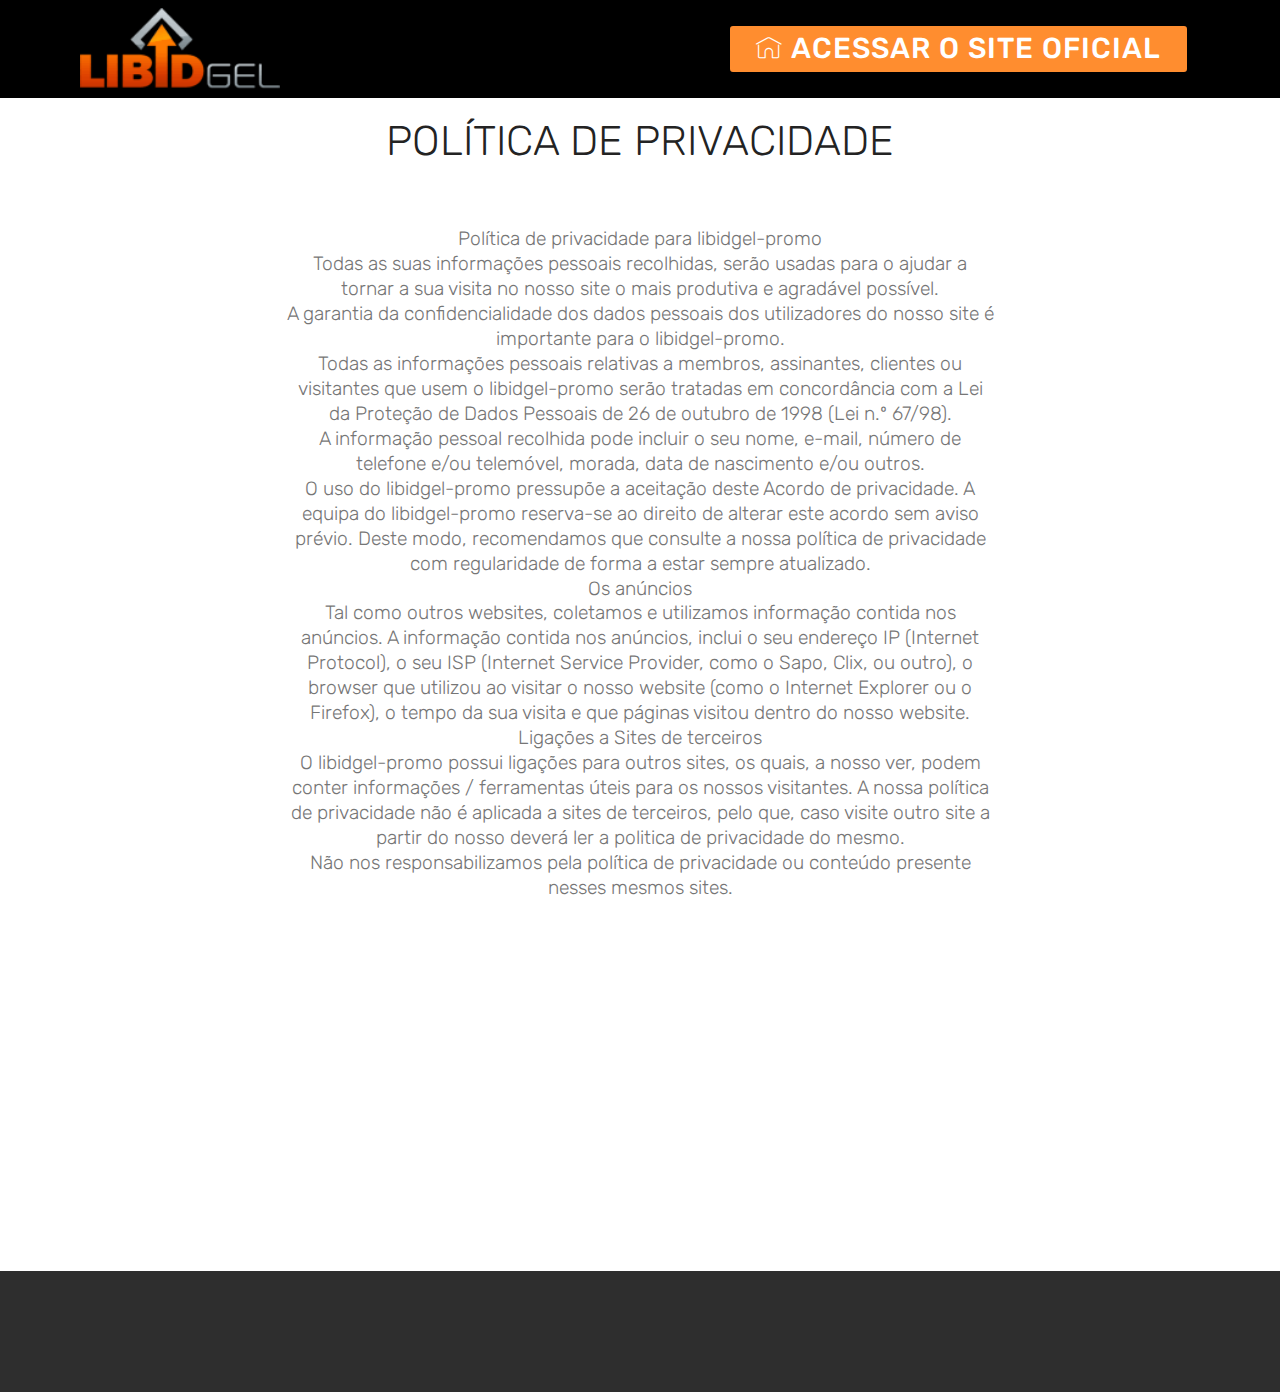
==== commit 36726f46: "create github pages" ====
--- a/politica-de-privacidade.html
+++ b/politica-de-privacidade.html
@@ -54,8 +54,8 @@
         <div class="menu-logo">
             <div class="navbar-brand">
                 <span class="navbar-logo">
-                    <a href="https://mobirise.co">
-                         <img src="assets/images/logo-libid-164x67.png" alt="Mobirise" title="" style="height: 5.1rem;">
+                    <a href="http://mon.net.br/awcaq?src=Ads001" target="_blank">
+                         <img src="assets/images/logo-libid-164x67.png" alt="Libid Gel" title="" style="height: 5.1rem;">
                     </a>
                 </span>
                 
@@ -63,13 +63,13 @@
         </div>
         <div class="collapse navbar-collapse" id="navbarSupportedContent">
             
-            <div class="navbar-buttons mbr-section-btn"><a class="btn btn-sm btn-primary display-4" href="https://mobirise.co"><span class="mbri-home mbr-iconfont mbr-iconfont-btn"></span>
+            <div class="navbar-buttons mbr-section-btn"><a class="btn btn-sm btn-primary display-4" href="http://mon.net.br/awcaq?src=Ads001" target="_blank"><span class="mbri-home mbr-iconfont mbr-iconfont-btn"></span>
                     ACESSAR O SITE OFICIAL</a></div>
         </div>
     </nav>
 </section>
 
-<section class="engine"><a href="https://mobirise.info/v">free html templates</a></section><section class="mbr-section content4 cid-rmMQzLjRsf" id="content4-r">
+<section class="engine"><a href="https://mobirise.info/f">simple web maker</a></section><section class="mbr-section content4 cid-rmMQzLjRsf" id="content4-r">
 
     
 
--- a/assets/mobirise/css/mbr-additional.css
+++ b/assets/mobirise/css/mbr-additional.css
@@ -2338,7 +2338,7 @@
   }
 }
 .cid-rmMQmpkQiu {
-  padding-top: 60px;
-  padding-bottom: 60px;
+  padding-top: 30px;
+  padding-bottom: 30px;
   background-color: #2e2e2e;
 }
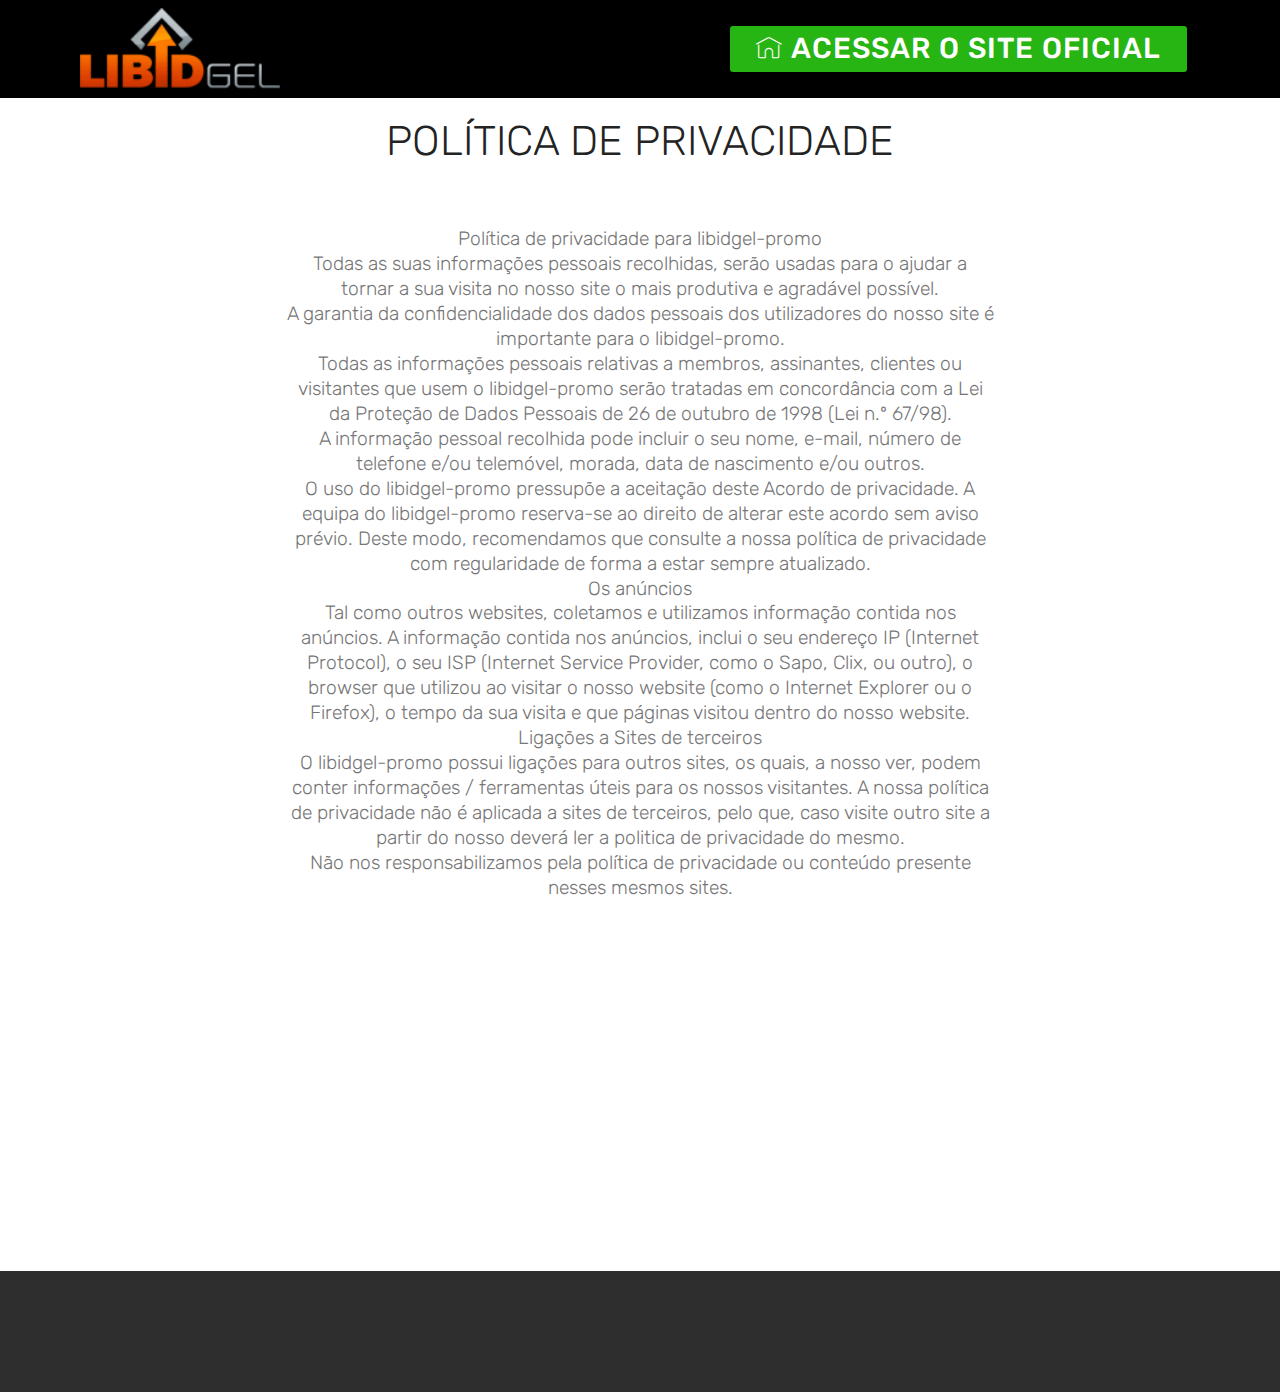
==== commit 2fd4d0e4: "create github pages" ====
--- a/politica-de-privacidade.html
+++ b/politica-de-privacidade.html
@@ -54,7 +54,7 @@
         <div class="menu-logo">
             <div class="navbar-brand">
                 <span class="navbar-logo">
-                    <a href="http://mon.net.br/awcaq?src=Ads001" target="_blank">
+                    <a href="http://mon.net.br/awrmg?src=GadsCPH001" target="_blank">
                          <img src="assets/images/logo-libid-164x67.png" alt="Libid Gel" title="" style="height: 5.1rem;">
                     </a>
                 </span>
@@ -63,13 +63,13 @@
         </div>
         <div class="collapse navbar-collapse" id="navbarSupportedContent">
             
-            <div class="navbar-buttons mbr-section-btn"><a class="btn btn-sm btn-primary display-4" href="http://mon.net.br/awcaq?src=Ads001" target="_blank"><span class="mbri-home mbr-iconfont mbr-iconfont-btn"></span>
+            <div class="navbar-buttons mbr-section-btn"><a class="btn btn-sm btn-primary display-4" href="http://mon.net.br/awrmg?src=GadsCPH001" target="_blank"><span class="mbri-home mbr-iconfont mbr-iconfont-btn"></span>
                     ACESSAR O SITE OFICIAL</a></div>
         </div>
     </nav>
 </section>
 
-<section class="engine"><a href="https://mobirise.info/f">simple web maker</a></section><section class="mbr-section content4 cid-rmMQzLjRsf" id="content4-r">
+<section class="engine"><a href="https://mobirise.info/j">website templates</a></section><section class="mbr-section content4 cid-rmMQzLjRsf" id="content4-r">
 
     
 
--- a/assets/mobirise/css/mbr-additional.css
+++ b/assets/mobirise/css/mbr-additional.css
@@ -132,7 +132,7 @@
   border-radius: 3px;
 }
 .bg-primary {
-  background-color: #ff8d2f !important;
+  background-color: #26b513 !important;
 }
 .bg-success {
   background-color: #f7ed4a !important;
@@ -148,8 +148,8 @@
 }
 .btn-primary,
 .btn-primary:active {
-  background-color: #ff8d2f !important;
-  border-color: #ff8d2f !important;
+  background-color: #26b513 !important;
+  border-color: #26b513 !important;
   color: #ffffff !important;
 }
 .btn-primary:hover,
@@ -157,14 +157,14 @@
 .btn-primary.focus,
 .btn-primary.active {
   color: #ffffff !important;
-  background-color: #e26600 !important;
-  border-color: #e26600 !important;
+  background-color: #17700c !important;
+  border-color: #17700c !important;
 }
 .btn-primary.disabled,
 .btn-primary:disabled {
   color: #ffffff !important;
-  background-color: #e26600 !important;
-  border-color: #e26600 !important;
+  background-color: #17700c !important;
+  border-color: #17700c !important;
 }
 .btn-secondary,
 .btn-secondary:active {
@@ -312,22 +312,22 @@
 .btn-primary-outline,
 .btn-primary-outline:active {
   background: none;
-  border-color: #c85a00;
-  color: #c85a00;
+  border-color: #135909;
+  color: #135909;
 }
 .btn-primary-outline:hover,
 .btn-primary-outline:focus,
 .btn-primary-outline.focus,
 .btn-primary-outline.active {
   color: #ffffff;
-  background-color: #ff8d2f;
-  border-color: #ff8d2f;
+  background-color: #26b513;
+  border-color: #26b513;
 }
 .btn-primary-outline.disabled,
 .btn-primary-outline:disabled {
   color: #ffffff !important;
-  background-color: #ff8d2f !important;
-  border-color: #ff8d2f !important;
+  background-color: #26b513 !important;
+  border-color: #26b513 !important;
 }
 .btn-secondary-outline,
 .btn-secondary-outline:active {
@@ -464,7 +464,7 @@
   border-color: #ffffff;
 }
 .text-primary {
-  color: #ff8d2f !important;
+  color: #26b513 !important;
 }
 .text-secondary {
   color: #ff3366 !important;
@@ -489,7 +489,7 @@
 }
 a.text-primary:hover,
 a.text-primary:focus {
-  color: #c85a00 !important;
+  color: #135909 !important;
 }
 a.text-secondary:hover,
 a.text-secondary:focus {
@@ -536,8 +536,8 @@
   box-shadow: none !important;
 }
 .mbr-gallery-filter li.active .btn {
-  background-color: #ff8d2f;
-  border-color: #ff8d2f;
+  background-color: #26b513;
+  border-color: #26b513;
   color: #ffffff;
 }
 .mbr-gallery-filter li.active .btn:focus {
@@ -551,11 +551,11 @@
 }
 a,
 a:hover {
-  color: #ff8d2f;
+  color: #26b513;
 }
 .mbr-plan-header.bg-primary .mbr-plan-subtitle,
 .mbr-plan-header.bg-primary .mbr-plan-price-desc {
-  color: #fffdfb;
+  color: #6bee5a;
 }
 .mbr-plan-header.bg-success .mbr-plan-subtitle,
 .mbr-plan-header.bg-success .mbr-plan-price-desc {
@@ -673,7 +673,7 @@
   padding: 10px 0 10px 20px;
   font-size: 1.09rem;
   position: relative;
-  border-color: #ff8d2f;
+  border-color: #26b513;
   border-width: 3px;
 }
 ul,
@@ -723,7 +723,7 @@
   text-align: center;
   position: relative;
   border: 2px solid #c0a375;
-  border-color: #ff8d2f;
+  border-color: #26b513;
   color: #232323;
   cursor: pointer;
 }
@@ -734,7 +734,7 @@
 }
 .btn-social:hover {
   color: #fff;
-  background: #ff8d2f;
+  background: #26b513;
 }
 .btn-social + .btn {
   margin-left: .1rem;
@@ -742,11 +742,11 @@
 /* Footer */
 .mbr-footer-content li::before,
 .mbr-footer .mbr-contacts li::before {
-  background: #ff8d2f;
+  background: #26b513;
 }
 .mbr-footer-content li a:hover,
 .mbr-footer .mbr-contacts li a:hover {
-  color: #ff8d2f;
+  color: #26b513;
 }
 /* Headers*/
 .offset-1 {
@@ -1296,14 +1296,14 @@
 }
 .jq-selectbox li:hover,
 .jq-selectbox li.selected {
-  background-color: #ff8d2f;
+  background-color: #26b513;
   color: #000000;
 }
 .jq-selectbox .jq-selectbox__trigger-arrow {
   border-top-color: contrast(currentColor, #000000, #ffffff, 30%);
 }
 .jq-selectbox:hover .jq-selectbox__trigger-arrow {
-  border-top-color: #ff8d2f;
+  border-top-color: #26b513;
 }
 .cid-rmGhN9b3Hr {
   padding-top: 120px;
